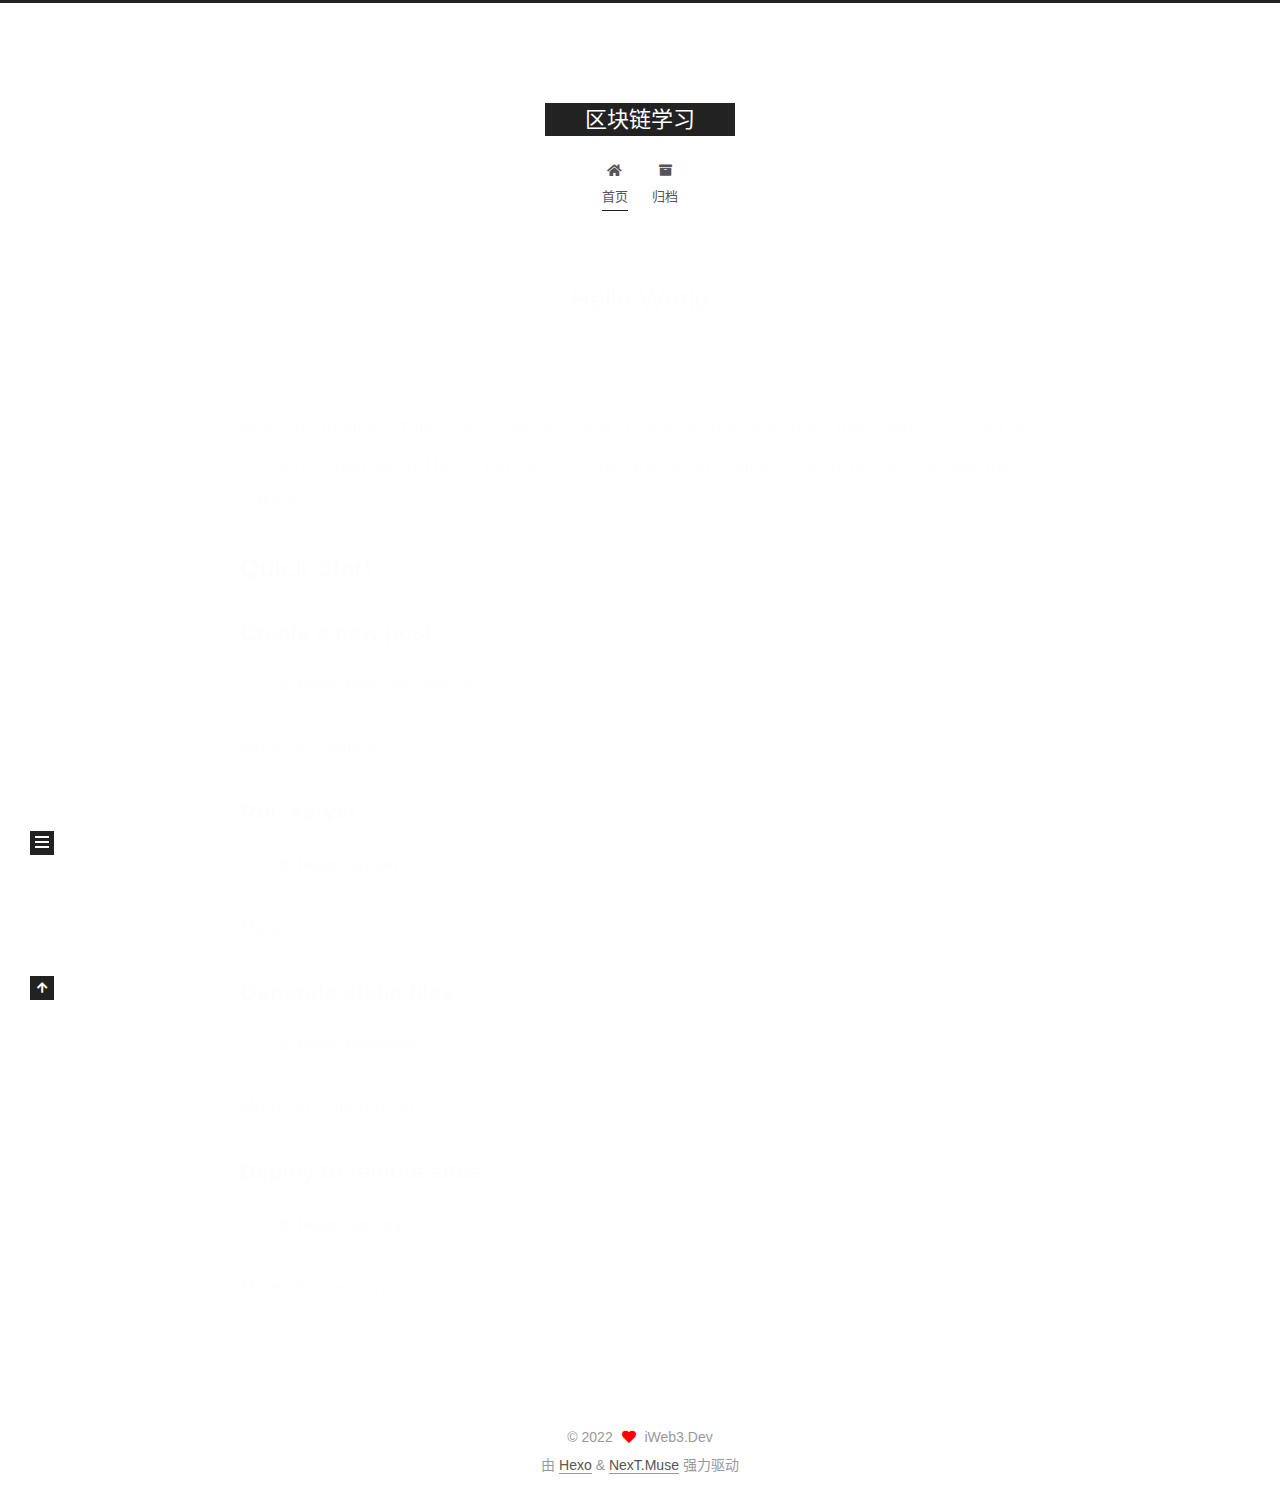
==== index.html @ 8b1782b7 "Site updated: 2022-10-18 23:05:39" ====
<!DOCTYPE html>
<html lang="zh-CN">
<head>
  <meta charset="UTF-8">
<meta name="viewport" content="width=device-width, initial-scale=1, maximum-scale=2">
<meta name="theme-color" content="#222">
<meta name="generator" content="Hexo 6.3.0">
  <link rel="apple-touch-icon" sizes="180x180" href="/images/apple-touch-icon-next.png">
  <link rel="icon" type="image/png" sizes="32x32" href="/images/favicon-32x32-next.png">
  <link rel="icon" type="image/png" sizes="16x16" href="/images/favicon-16x16-next.png">
  <link rel="mask-icon" href="/images/logo.svg" color="#222">

<link rel="stylesheet" href="/css/main.css">


<link rel="stylesheet" href="/lib/font-awesome/css/all.min.css">

<script id="hexo-configurations">
    var NexT = window.NexT || {};
    var CONFIG = {"hostname":"icoinguide.github.io","root":"/","scheme":"Muse","version":"7.8.0","exturl":false,"sidebar":{"position":"left","display":"post","padding":18,"offset":12,"onmobile":false},"copycode":{"enable":false,"show_result":false,"style":null},"back2top":{"enable":true,"sidebar":false,"scrollpercent":false},"bookmark":{"enable":false,"color":"#222","save":"auto"},"fancybox":false,"mediumzoom":false,"lazyload":false,"pangu":false,"comments":{"style":"tabs","active":null,"storage":true,"lazyload":false,"nav":null},"algolia":{"hits":{"per_page":10},"labels":{"input_placeholder":"Search for Posts","hits_empty":"We didn't find any results for the search: ${query}","hits_stats":"${hits} results found in ${time} ms"}},"localsearch":{"enable":false,"trigger":"auto","top_n_per_article":1,"unescape":false,"preload":false},"motion":{"enable":true,"async":false,"transition":{"post_block":"fadeIn","post_header":"slideDownIn","post_body":"slideDownIn","coll_header":"slideLeftIn","sidebar":"slideUpIn"}}};
  </script>

  <meta name="description" content="blockchain tutorial">
<meta property="og:type" content="website">
<meta property="og:title" content="区块链学习">
<meta property="og:url" content="hhttps://icoinguide.github.io/index.html">
<meta property="og:site_name" content="区块链学习">
<meta property="og:description" content="blockchain tutorial">
<meta property="og:locale" content="zh_CN">
<meta property="article:author" content="iWeb3.Dev">
<meta name="twitter:card" content="summary">

<link rel="canonical" href="hhttps://icoinguide.github.io/">


<script id="page-configurations">
  // https://hexo.io/docs/variables.html
  CONFIG.page = {
    sidebar: "",
    isHome : true,
    isPost : false,
    lang   : 'zh-CN'
  };
</script>

  <title>区块链学习</title>
  






  <noscript>
  <style>
  .use-motion .brand,
  .use-motion .menu-item,
  .sidebar-inner,
  .use-motion .post-block,
  .use-motion .pagination,
  .use-motion .comments,
  .use-motion .post-header,
  .use-motion .post-body,
  .use-motion .collection-header { opacity: initial; }

  .use-motion .site-title,
  .use-motion .site-subtitle {
    opacity: initial;
    top: initial;
  }

  .use-motion .logo-line-before i { left: initial; }
  .use-motion .logo-line-after i { right: initial; }
  </style>
</noscript>

</head>

<body itemscope itemtype="http://schema.org/WebPage">
  <div class="container use-motion">
    <div class="headband"></div>

    <header class="header" itemscope itemtype="http://schema.org/WPHeader">
      <div class="header-inner"><div class="site-brand-container">
  <div class="site-nav-toggle">
    <div class="toggle" aria-label="切换导航栏">
      <span class="toggle-line toggle-line-first"></span>
      <span class="toggle-line toggle-line-middle"></span>
      <span class="toggle-line toggle-line-last"></span>
    </div>
  </div>

  <div class="site-meta">

    <a href="/" class="brand" rel="start">
      <span class="logo-line-before"><i></i></span>
      <h1 class="site-title">区块链学习</h1>
      <span class="logo-line-after"><i></i></span>
    </a>
  </div>

  <div class="site-nav-right">
    <div class="toggle popup-trigger">
    </div>
  </div>
</div>




<nav class="site-nav">
  <ul id="menu" class="main-menu menu">
        <li class="menu-item menu-item-home">

    <a href="/" rel="section"><i class="fa fa-home fa-fw"></i>首页</a>

  </li>
        <li class="menu-item menu-item-archives">

    <a href="/archives/" rel="section"><i class="fa fa-archive fa-fw"></i>归档</a>

  </li>
  </ul>
</nav>




</div>
    </header>

    
  <div class="back-to-top">
    <i class="fa fa-arrow-up"></i>
    <span>0%</span>
  </div>


    <main class="main">
      <div class="main-inner">
        <div class="content-wrap">
          

          <div class="content index posts-expand">
            
      
  
  
  <article itemscope itemtype="http://schema.org/Article" class="post-block" lang="zh-CN">
    <link itemprop="mainEntityOfPage" href="hhttps://icoinguide.github.io/2022/10/18/hello-world/">

    <span hidden itemprop="author" itemscope itemtype="http://schema.org/Person">
      <meta itemprop="image" content="/images/avatar.gif">
      <meta itemprop="name" content="iWeb3.Dev">
      <meta itemprop="description" content="blockchain tutorial">
    </span>

    <span hidden itemprop="publisher" itemscope itemtype="http://schema.org/Organization">
      <meta itemprop="name" content="区块链学习">
    </span>
      <header class="post-header">
        <h2 class="post-title" itemprop="name headline">
          
            <a href="/2022/10/18/hello-world/" class="post-title-link" itemprop="url">Hello World</a>
        </h2>

        <div class="post-meta">
            <span class="post-meta-item">
              <span class="post-meta-item-icon">
                <i class="far fa-calendar"></i>
              </span>
              <span class="post-meta-item-text">发表于</span>

              <time title="创建时间：2022-10-18 22:35:55" itemprop="dateCreated datePublished" datetime="2022-10-18T22:35:55+08:00">2022-10-18</time>
            </span>

          

        </div>
      </header>

    
    
    
    <div class="post-body" itemprop="articleBody">

      
          <p>Welcome to <a target="_blank" rel="noopener" href="https://hexo.io/">Hexo</a>! This is your very first post. Check <a target="_blank" rel="noopener" href="https://hexo.io/docs/">documentation</a> for more info. If you get any problems when using Hexo, you can find the answer in <a target="_blank" rel="noopener" href="https://hexo.io/docs/troubleshooting.html">troubleshooting</a> or you can ask me on <a target="_blank" rel="noopener" href="https://github.com/hexojs/hexo/issues">GitHub</a>.</p>
<h2 id="Quick-Start"><a href="#Quick-Start" class="headerlink" title="Quick Start"></a>Quick Start</h2><h3 id="Create-a-new-post"><a href="#Create-a-new-post" class="headerlink" title="Create a new post"></a>Create a new post</h3><figure class="highlight bash"><table><tr><td class="gutter"><pre><span class="line">1</span><br></pre></td><td class="code"><pre><span class="line">$ hexo new <span class="string">&quot;My New Post&quot;</span></span><br></pre></td></tr></table></figure>

<p>More info: <a target="_blank" rel="noopener" href="https://hexo.io/docs/writing.html">Writing</a></p>
<h3 id="Run-server"><a href="#Run-server" class="headerlink" title="Run server"></a>Run server</h3><figure class="highlight bash"><table><tr><td class="gutter"><pre><span class="line">1</span><br></pre></td><td class="code"><pre><span class="line">$ hexo server</span><br></pre></td></tr></table></figure>

<p>More info: <a target="_blank" rel="noopener" href="https://hexo.io/docs/server.html">Server</a></p>
<h3 id="Generate-static-files"><a href="#Generate-static-files" class="headerlink" title="Generate static files"></a>Generate static files</h3><figure class="highlight bash"><table><tr><td class="gutter"><pre><span class="line">1</span><br></pre></td><td class="code"><pre><span class="line">$ hexo generate</span><br></pre></td></tr></table></figure>

<p>More info: <a target="_blank" rel="noopener" href="https://hexo.io/docs/generating.html">Generating</a></p>
<h3 id="Deploy-to-remote-sites"><a href="#Deploy-to-remote-sites" class="headerlink" title="Deploy to remote sites"></a>Deploy to remote sites</h3><figure class="highlight bash"><table><tr><td class="gutter"><pre><span class="line">1</span><br></pre></td><td class="code"><pre><span class="line">$ hexo deploy</span><br></pre></td></tr></table></figure>

<p>More info: <a target="_blank" rel="noopener" href="https://hexo.io/docs/one-command-deployment.html">Deployment</a></p>

      
    </div>

    
    
    
      <footer class="post-footer">
        <div class="post-eof"></div>
      </footer>
  </article>
  
  
  


  



          </div>
          

<script>
  window.addEventListener('tabs:register', () => {
    let { activeClass } = CONFIG.comments;
    if (CONFIG.comments.storage) {
      activeClass = localStorage.getItem('comments_active') || activeClass;
    }
    if (activeClass) {
      let activeTab = document.querySelector(`a[href="#comment-${activeClass}"]`);
      if (activeTab) {
        activeTab.click();
      }
    }
  });
  if (CONFIG.comments.storage) {
    window.addEventListener('tabs:click', event => {
      if (!event.target.matches('.tabs-comment .tab-content .tab-pane')) return;
      let commentClass = event.target.classList[1];
      localStorage.setItem('comments_active', commentClass);
    });
  }
</script>

        </div>
          
  
  <div class="toggle sidebar-toggle">
    <span class="toggle-line toggle-line-first"></span>
    <span class="toggle-line toggle-line-middle"></span>
    <span class="toggle-line toggle-line-last"></span>
  </div>

  <aside class="sidebar">
    <div class="sidebar-inner">

      <ul class="sidebar-nav motion-element">
        <li class="sidebar-nav-toc">
          文章目录
        </li>
        <li class="sidebar-nav-overview">
          站点概览
        </li>
      </ul>

      <!--noindex-->
      <div class="post-toc-wrap sidebar-panel">
      </div>
      <!--/noindex-->

      <div class="site-overview-wrap sidebar-panel">
        <div class="site-author motion-element" itemprop="author" itemscope itemtype="http://schema.org/Person">
  <p class="site-author-name" itemprop="name">iWeb3.Dev</p>
  <div class="site-description" itemprop="description">blockchain tutorial</div>
</div>
<div class="site-state-wrap motion-element">
  <nav class="site-state">
      <div class="site-state-item site-state-posts">
          <a href="/archives/">
        
          <span class="site-state-item-count">1</span>
          <span class="site-state-item-name">日志</span>
        </a>
      </div>
  </nav>
</div>



      </div>

    </div>
  </aside>
  <div id="sidebar-dimmer"></div>


      </div>
    </main>

    <footer class="footer">
      <div class="footer-inner">
        

        

<div class="copyright">
  
  &copy; 
  <span itemprop="copyrightYear">2022</span>
  <span class="with-love">
    <i class="fa fa-heart"></i>
  </span>
  <span class="author" itemprop="copyrightHolder">iWeb3.Dev</span>
</div>
  <div class="powered-by">由 <a href="https://hexo.io/" class="theme-link" rel="noopener" target="_blank">Hexo</a> & <a href="https://muse.theme-next.org/" class="theme-link" rel="noopener" target="_blank">NexT.Muse</a> 强力驱动
  </div>

        








      </div>
    </footer>
  </div>

  
  <script src="/lib/anime.min.js"></script>
  <script src="/lib/velocity/velocity.min.js"></script>
  <script src="/lib/velocity/velocity.ui.min.js"></script>

<script src="/js/utils.js"></script>

<script src="/js/motion.js"></script>


<script src="/js/schemes/muse.js"></script>


<script src="/js/next-boot.js"></script>




  















  

  

</body>
</html>
---- css/main.css ----
:root {
  --body-bg-color: #fff;
  --content-bg-color: #fff;
  --card-bg-color: #f5f5f5;
  --text-color: #555;
  --blockquote-color: #666;
  --link-color: #555;
  --link-hover-color: #222;
  --brand-color: #fff;
  --brand-hover-color: #fff;
  --table-row-odd-bg-color: #f9f9f9;
  --table-row-hover-bg-color: #f5f5f5;
  --menu-item-bg-color: #f5f5f5;
  --btn-default-bg: #222;
  --btn-default-color: #fff;
  --btn-default-border-color: #222;
  --btn-default-hover-bg: #fff;
  --btn-default-hover-color: #222;
  --btn-default-hover-border-color: #222;
}
html {
  line-height: 1.15; /* 1 */
  -webkit-text-size-adjust: 100%; /* 2 */
}
body {
  margin: 0;
}
main {
  display: block;
}
h1 {
  font-size: 2em;
  margin: 0.67em 0;
}
hr {
  box-sizing: content-box; /* 1 */
  height: 0; /* 1 */
  overflow: visible; /* 2 */
}
pre {
  font-family: monospace, monospace; /* 1 */
  font-size: 1em; /* 2 */
}
a {
  background: transparent;
}
abbr[title] {
  border-bottom: none; /* 1 */
  text-decoration: underline; /* 2 */
  text-decoration: underline dotted; /* 2 */
}
b,
strong {
  font-weight: bolder;
}
code,
kbd,
samp {
  font-family: monospace, monospace; /* 1 */
  font-size: 1em; /* 2 */
}
small {
  font-size: 80%;
}
sub,
sup {
  font-size: 75%;
  line-height: 0;
  position: relative;
  vertical-align: baseline;
}
sub {
  bottom: -0.25em;
}
sup {
  top: -0.5em;
}
img {
  border-style: none;
}
button,
input,
optgroup,
select,
textarea {
  font-family: inherit; /* 1 */
  font-size: 100%; /* 1 */
  line-height: 1.15; /* 1 */
  margin: 0; /* 2 */
}
button,
input {
/* 1 */
  overflow: visible;
}
button,
select {
/* 1 */
  text-transform: none;
}
button,
[type='button'],
[type='reset'],
[type='submit'] {
  -webkit-appearance: button;
}
button::-moz-focus-inner,
[type='button']::-moz-focus-inner,
[type='reset']::-moz-focus-inner,
[type='submit']::-moz-focus-inner {
  border-style: none;
  padding: 0;
}
button:-moz-focusring,
[type='button']:-moz-focusring,
[type='reset']:-moz-focusring,
[type='submit']:-moz-focusring {
  outline: 1px dotted ButtonText;
}
fieldset {
  padding: 0.35em 0.75em 0.625em;
}
legend {
  box-sizing: border-box; /* 1 */
  color: inherit; /* 2 */
  display: table; /* 1 */
  max-width: 100%; /* 1 */
  padding: 0; /* 3 */
  white-space: normal; /* 1 */
}
progress {
  vertical-align: baseline;
}
textarea {
  overflow: auto;
}
[type='checkbox'],
[type='radio'] {
  box-sizing: border-box; /* 1 */
  padding: 0; /* 2 */
}
[type='number']::-webkit-inner-spin-button,
[type='number']::-webkit-outer-spin-button {
  height: auto;
}
[type='search'] {
  outline-offset: -2px; /* 2 */
  -webkit-appearance: textfield; /* 1 */
}
[type='search']::-webkit-search-decoration {
  -webkit-appearance: none;
}
::-webkit-file-upload-button {
  font: inherit; /* 2 */
  -webkit-appearance: button; /* 1 */
}
details {
  display: block;
}
summary {
  display: list-item;
}
template {
  display: none;
}
[hidden] {
  display: none;
}
::selection {
  background: #262a30;
  color: #eee;
}
html,
body {
  height: 100%;
}
body {
  background: var(--body-bg-color);
  color: var(--text-color);
  font-family: 'Lato', "PingFang SC", "Microsoft YaHei", sans-serif;
  font-size: 1em;
  line-height: 2;
}
@media (max-width: 991px) {
  body {
    padding-left: 0 !important;
    padding-right: 0 !important;
  }
}
h1,
h2,
h3,
h4,
h5,
h6 {
  font-family: 'Lato', "PingFang SC", "Microsoft YaHei", sans-serif;
  font-weight: bold;
  line-height: 1.5;
  margin: 20px 0 15px;
}
h1 {
  font-size: 1.5em;
}
h2 {
  font-size: 1.375em;
}
h3 {
  font-size: 1.25em;
}
h4 {
  font-size: 1.125em;
}
h5 {
  font-size: 1em;
}
h6 {
  font-size: 0.875em;
}
p {
  margin: 0 0 20px 0;
}
a,
span.exturl {
  border-bottom: 1px solid #999;
  color: var(--link-color);
  outline: 0;
  text-decoration: none;
  overflow-wrap: break-word;
  word-wrap: break-word;
  cursor: pointer;
}
a:hover,
span.exturl:hover {
  border-bottom-color: var(--link-hover-color);
  color: var(--link-hover-color);
}
iframe,
img,
video {
  display: block;
  margin-left: auto;
  margin-right: auto;
  max-width: 100%;
}
hr {
  background-image: repeating-linear-gradient(-45deg, #ddd, #ddd 4px, transparent 4px, transparent 8px);
  border: 0;
  height: 3px;
  margin: 40px 0;
}
blockquote {
  border-left: 4px solid #ddd;
  color: var(--blockquote-color);
  margin: 0;
  padding: 0 15px;
}
blockquote cite::before {
  content: '-';
  padding: 0 5px;
}
dt {
  font-weight: bold;
}
dd {
  margin: 0;
  padding: 0;
}
kbd {
  background-color: #f5f5f5;
  background-image: linear-gradient(#eee, #fff, #eee);
  border: 1px solid #ccc;
  border-radius: 0.2em;
  box-shadow: 0.1em 0.1em 0.2em rgba(0,0,0,0.1);
  color: #555;
  font-family: inherit;
  padding: 0.1em 0.3em;
  white-space: nowrap;
}
.table-container {
  overflow: auto;
}
table {
  border-collapse: collapse;
  border-spacing: 0;
  font-size: 0.875em;
  margin: 0 0 20px 0;
  width: 100%;
}
tbody tr:nth-of-type(odd) {
  background: var(--table-row-odd-bg-color);
}
tbody tr:hover {
  background: var(--table-row-hover-bg-color);
}
caption,
th,
td {
  font-weight: normal;
  padding: 8px;
  vertical-align: middle;
}
th,
td {
  border: 1px solid #ddd;
  border-bottom: 3px solid #ddd;
}
th {
  font-weight: 700;
  padding-bottom: 10px;
}
td {
  border-bottom-width: 1px;
}
.btn {
  background: var(--btn-default-bg);
  border: 2px solid var(--btn-default-border-color);
  border-radius: 0;
  color: var(--btn-default-color);
  display: inline-block;
  font-size: 0.875em;
  line-height: 2;
  padding: 0 20px;
  text-decoration: none;
  transition-property: background-color;
  transition-delay: 0s;
  transition-duration: 0.2s;
  transition-timing-function: ease-in-out;
}
.btn:hover {
  background: var(--btn-default-hover-bg);
  border-color: var(--btn-default-hover-border-color);
  color: var(--btn-default-hover-color);
}
.btn + .btn {
  margin: 0 0 8px 8px;
}
.btn .fa-fw {
  text-align: left;
  width: 1.285714285714286em;
}
.toggle {
  line-height: 0;
}
.toggle .toggle-line {
  background: #fff;
  display: inline-block;
  height: 2px;
  left: 0;
  position: relative;
  top: 0;
  transition: all 0.4s;
  vertical-align: top;
  width: 100%;
}
.toggle .toggle-line:not(:first-child) {
  margin-top: 3px;
}
.toggle.toggle-arrow .toggle-line-first {
  left: 50%;
  top: 2px;
  transform: rotate(45deg);
  width: 50%;
}
.toggle.toggle-arrow .toggle-line-middle {
  left: 2px;
  width: 90%;
}
.toggle.toggle-arrow .toggle-line-last {
  left: 50%;
  top: -2px;
  transform: rotate(-45deg);
  width: 50%;
}
.toggle.toggle-close .toggle-line-first {
  transform: rotate(-45deg);
  top: 5px;
}
.toggle.toggle-close .toggle-line-middle {
  opacity: 0;
}
.toggle.toggle-close .toggle-line-last {
  transform: rotate(45deg);
  top: -5px;
}
.highlight,
pre {
  background: #f7f7f7;
  color: #4d4d4c;
  line-height: 1.6;
  margin: 0 auto 20px;
}
pre,
code {
  font-family: consolas, Menlo, monospace, "PingFang SC", "Microsoft YaHei";
}
code {
  background: #eee;
  border-radius: 3px;
  color: #555;
  padding: 2px 4px;
  overflow-wrap: break-word;
  word-wrap: break-word;
}
.highlight *::selection {
  background: #d6d6d6;
}
.highlight pre {
  border: 0;
  margin: 0;
  padding: 10px 0;
}
.highlight table {
  border: 0;
  margin: 0;
  width: auto;
}
.highlight td {
  border: 0;
  padding: 0;
}
.highlight figcaption {
  background: #eff2f3;
  color: #4d4d4c;
  display: flex;
  font-size: 0.875em;
  justify-content: space-between;
  line-height: 1.2;
  padding: 0.5em;
}
.highlight figcaption a {
  color: #4d4d4c;
}
.highlight figcaption a:hover {
  border-bottom-color: #4d4d4c;
}
.highlight .gutter {
  -moz-user-select: none;
  -ms-user-select: none;
  -webkit-user-select: none;
  user-select: none;
}
.highlight .gutter pre {
  background: #eff2f3;
  color: #869194;
  padding-left: 10px;
  padding-right: 10px;
  text-align: right;
}
.highlight .code pre {
  background: #f7f7f7;
  padding-left: 10px;
  width: 100%;
}
.gist table {
  width: auto;
}
.gist table td {
  border: 0;
}
pre {
  overflow: auto;
  padding: 10px;
}
pre code {
  background: none;
  color: #4d4d4c;
  font-size: 0.875em;
  padding: 0;
  text-shadow: none;
}
pre .deletion {
  background: #fdd;
}
pre .addition {
  background: #dfd;
}
pre .meta {
  color: #eab700;
  -moz-user-select: none;
  -ms-user-select: none;
  -webkit-user-select: none;
  user-select: none;
}
pre .comment {
  color: #8e908c;
}
pre .variable,
pre .attribute,
pre .tag,
pre .name,
pre .regexp,
pre .ruby .constant,
pre .xml .tag .title,
pre .xml .pi,
pre .xml .doctype,
pre .html .doctype,
pre .css .id,
pre .css .class,
pre .css .pseudo {
  color: #c82829;
}
pre .number,
pre .preprocessor,
pre .built_in,
pre .builtin-name,
pre .literal,
pre .params,
pre .constant,
pre .command {
  color: #f5871f;
}
pre .ruby .class .title,
pre .css .rules .attribute,
pre .string,
pre .symbol,
pre .value,
pre .inheritance,
pre .header,
pre .ruby .symbol,
pre .xml .cdata,
pre .special,
pre .formula {
  color: #718c00;
}
pre .title,
pre .css .hexcolor {
  color: #3e999f;
}
pre .function,
pre .python .decorator,
pre .python .title,
pre .ruby .function .title,
pre .ruby .title .keyword,
pre .perl .sub,
pre .javascript .title,
pre .coffeescript .title {
  color: #4271ae;
}
pre .keyword,
pre .javascript .function {
  color: #8959a8;
}
.blockquote-center {
  border-left: none;
  margin: 40px 0;
  padding: 0;
  position: relative;
  text-align: center;
}
.blockquote-center .fa {
  display: block;
  opacity: 0.6;
  position: absolute;
  width: 100%;
}
.blockquote-center .fa-quote-left {
  border-top: 1px solid #ccc;
  text-align: left;
  top: -20px;
}
.blockquote-center .fa-quote-right {
  border-bottom: 1px solid #ccc;
  text-align: right;
  bottom: -20px;
}
.blockquote-center p,
.blockquote-center div {
  text-align: center;
}
.post-body .group-picture img {
  margin: 0 auto;
  padding: 0 3px;
}
.group-picture-row {
  margin-bottom: 6px;
  overflow: hidden;
}
.group-picture-column {
  float: left;
  margin-bottom: 10px;
}
.post-body .label {
  color: #555;
  display: inline;
  padding: 0 2px;
}
.post-body .label.default {
  background: #f0f0f0;
}
.post-body .label.primary {
  background: #efe6f7;
}
.post-body .label.info {
  background: #e5f2f8;
}
.post-body .label.success {
  background: #e7f4e9;
}
.post-body .label.warning {
  background: #fcf6e1;
}
.post-body .label.danger {
  background: #fae8eb;
}
.post-body .tabs {
  margin-bottom: 20px;
}
.post-body .tabs,
.tabs-comment {
  display: block;
  padding-top: 10px;
  position: relative;
}
.post-body .tabs ul.nav-tabs,
.tabs-comment ul.nav-tabs {
  display: flex;
  flex-wrap: wrap;
  margin: 0;
  margin-bottom: -1px;
  padding: 0;
}
@media (max-width: 413px) {
  .post-body .tabs ul.nav-tabs,
  .tabs-comment ul.nav-tabs {
    display: block;
    margin-bottom: 5px;
  }
}
.post-body .tabs ul.nav-tabs li.tab,
.tabs-comment ul.nav-tabs li.tab {
  border-bottom: 1px solid #ddd;
  border-left: 1px solid transparent;
  border-right: 1px solid transparent;
  border-top: 3px solid transparent;
  flex-grow: 1;
  list-style-type: none;
  border-radius: 0 0 0 0;
}
@media (max-width: 413px) {
  .post-body .tabs ul.nav-tabs li.tab,
  .tabs-comment ul.nav-tabs li.tab {
    border-bottom: 1px solid transparent;
    border-left: 3px solid transparent;
    border-right: 1px solid transparent;
    border-top: 1px solid transparent;
  }
}
@media (max-width: 413px) {
  .post-body .tabs ul.nav-tabs li.tab,
  .tabs-comment ul.nav-tabs li.tab {
    border-radius: 0;
  }
}
.post-body .tabs ul.nav-tabs li.tab a,
.tabs-comment ul.nav-tabs li.tab a {
  border-bottom: initial;
  display: block;
  line-height: 1.8;
  outline: 0;
  padding: 0.25em 0.75em;
  text-align: center;
  transition-delay: 0s;
  transition-duration: 0.2s;
  transition-timing-function: ease-out;
}
.post-body .tabs ul.nav-tabs li.tab a i,
.tabs-comment ul.nav-tabs li.tab a i {
  width: 1.285714285714286em;
}
.post-body .tabs ul.nav-tabs li.tab.active,
.tabs-comment ul.nav-tabs li.tab.active {
  border-bottom: 1px solid transparent;
  border-left: 1px solid #ddd;
  border-right: 1px solid #ddd;
  border-top: 3px solid #fc6423;
}
@media (max-width: 413px) {
  .post-body .tabs ul.nav-tabs li.tab.active,
  .tabs-comment ul.nav-tabs li.tab.active {
    border-bottom: 1px solid #ddd;
    border-left: 3px solid #fc6423;
    border-right: 1px solid #ddd;
    border-top: 1px solid #ddd;
  }
}
.post-body .tabs ul.nav-tabs li.tab.active a,
.tabs-comment ul.nav-tabs li.tab.active a {
  color: var(--link-color);
  cursor: default;
}
.post-body .tabs .tab-content .tab-pane,
.tabs-comment .tab-content .tab-pane {
  border: 1px solid #ddd;
  border-top: 0;
  padding: 20px 20px 0 20px;
  border-radius: 0;
}
.post-body .tabs .tab-content .tab-pane:not(.active),
.tabs-comment .tab-content .tab-pane:not(.active) {
  display: none;
}
.post-body .tabs .tab-content .tab-pane.active,
.tabs-comment .tab-content .tab-pane.active {
  display: block;
}
.post-body .tabs .tab-content .tab-pane.active:nth-of-type(1),
.tabs-comment .tab-content .tab-pane.active:nth-of-type(1) {
  border-radius: 0 0 0 0;
}
@media (max-width: 413px) {
  .post-body .tabs .tab-content .tab-pane.active:nth-of-type(1),
  .tabs-comment .tab-content .tab-pane.active:nth-of-type(1) {
    border-radius: 0;
  }
}
.post-body .note {
  border-radius: 3px;
  margin-bottom: 20px;
  padding: 1em;
  position: relative;
  border: 1px solid #eee;
  border-left-width: 5px;
}
.post-body .note h2,
.post-body .note h3,
.post-body .note h4,
.post-body .note h5,
.post-body .note h6 {
  margin-top: 0;
  border-bottom: initial;
  margin-bottom: 0;
  padding-top: 0;
}
.post-body .note p:first-child,
.post-body .note ul:first-child,
.post-body .note ol:first-child,
.post-body .note table:first-child,
.post-body .note pre:first-child,
.post-body .note blockquote:first-child,
.post-body .note img:first-child {
  margin-top: 0;
}
.post-body .note p:last-child,
.post-body .note ul:last-child,
.post-body .note ol:last-child,
.post-body .note table:last-child,
.post-body .note pre:last-child,
.post-body .note blockquote:last-child,
.post-body .note img:last-child {
  margin-bottom: 0;
}
.post-body .note.default {
  border-left-color: #777;
}
.post-body .note.default h2,
.post-body .note.default h3,
.post-body .note.default h4,
.post-body .note.default h5,
.post-body .note.default h6 {
  color: #777;
}
.post-body .note.primary {
  border-left-color: #6f42c1;
}
.post-body .note.primary h2,
.post-body .note.primary h3,
.post-body .note.primary h4,
.post-body .note.primary h5,
.post-body .note.primary h6 {
  color: #6f42c1;
}
.post-body .note.info {
  border-left-color: #428bca;
}
.post-body .note.info h2,
.post-body .note.info h3,
.post-body .note.info h4,
.post-body .note.info h5,
.post-body .note.info h6 {
  color: #428bca;
}
.post-body .note.success {
  border-left-color: #5cb85c;
}
.post-body .note.success h2,
.post-body .note.success h3,
.post-body .note.success h4,
.post-body .note.success h5,
.post-body .note.success h6 {
  color: #5cb85c;
}
.post-body .note.warning {
  border-left-color: #f0ad4e;
}
.post-body .note.warning h2,
.post-body .note.warning h3,
.post-body .note.warning h4,
.post-body .note.warning h5,
.post-body .note.warning h6 {
  color: #f0ad4e;
}
.post-body .note.danger {
  border-left-color: #d9534f;
}
.post-body .note.danger h2,
.post-body .note.danger h3,
.post-body .note.danger h4,
.post-body .note.danger h5,
.post-body .note.danger h6 {
  color: #d9534f;
}
.pagination .prev,
.pagination .next,
.pagination .page-number,
.pagination .space {
  display: inline-block;
  margin: 0 10px;
  padding: 0 11px;
  position: relative;
  top: -1px;
}
@media (max-width: 767px) {
  .pagination .prev,
  .pagination .next,
  .pagination .page-number,
  .pagination .space {
    margin: 0 5px;
  }
}
.pagination {
  border-top: 1px solid #eee;
  margin: 120px 0 0;
  text-align: center;
}
.pagination .prev,
.pagination .next,
.pagination .page-number {
  border-bottom: 0;
  border-top: 1px solid #eee;
  transition-property: border-color;
  transition-delay: 0s;
  transition-duration: 0.2s;
  transition-timing-function: ease-in-out;
}
.pagination .prev:hover,
.pagination .next:hover,
.pagination .page-number:hover {
  border-top-color: #222;
}
.pagination .space {
  margin: 0;
  padding: 0;
}
.pagination .prev {
  margin-left: 0;
}
.pagination .next {
  margin-right: 0;
}
.pagination .page-number.current {
  background: #ccc;
  border-top-color: #ccc;
  color: #fff;
}
@media (max-width: 767px) {
  .pagination {
    border-top: none;
  }
  .pagination .prev,
  .pagination .next,
  .pagination .page-number {
    border-bottom: 1px solid #eee;
    border-top: 0;
    margin-bottom: 10px;
    padding: 0 10px;
  }
  .pagination .prev:hover,
  .pagination .next:hover,
  .pagination .page-number:hover {
    border-bottom-color: #222;
  }
}
.comments {
  margin-top: 60px;
  overflow: hidden;
}
.comment-button-group {
  display: flex;
  flex-wrap: wrap-reverse;
  justify-content: center;
  margin: 1em 0;
}
.comment-button-group .comment-button {
  margin: 0.1em 0.2em;
}
.comment-button-group .comment-button.active {
  background: var(--btn-default-hover-bg);
  border-color: var(--btn-default-hover-border-color);
  color: var(--btn-default-hover-color);
}
.comment-position {
  display: none;
}
.comment-position.active {
  display: block;
}
.tabs-comment {
  background: var(--content-bg-color);
  margin-top: 4em;
  padding-top: 0;
}
.tabs-comment .comments {
  border: 0;
  box-shadow: none;
  margin-top: 0;
  padding-top: 0;
}
.container {
  min-height: 100%;
  position: relative;
}
.main-inner {
  margin: 0 auto;
  width: 700px;
}
@media (min-width: 1200px) {
  .main-inner {
    width: 800px;
  }
}
@media (min-width: 1600px) {
  .main-inner {
    width: 900px;
  }
}
@media (max-width: 767px) {
  .content-wrap {
    padding: 0 20px;
  }
}
.header {
  background: transparent;
}
.header-inner {
  margin: 0 auto;
  width: 700px;
}
@media (min-width: 1200px) {
  .header-inner {
    width: 800px;
  }
}
@media (min-width: 1600px) {
  .header-inner {
    width: 900px;
  }
}
.site-brand-container {
  display: flex;
  flex-shrink: 0;
  padding: 0 10px;
}
.headband {
  background: #222;
  height: 3px;
}
.site-meta {
  flex-grow: 1;
  text-align: center;
}
@media (max-width: 767px) {
  .site-meta {
    text-align: center;
  }
}
.brand {
  border-bottom: none;
  color: var(--brand-color);
  display: inline-block;
  line-height: 1.375em;
  padding: 0 40px;
  position: relative;
}
.brand:hover {
  color: var(--brand-hover-color);
}
.site-title {
  font-family: 'Lato', "PingFang SC", "Microsoft YaHei", sans-serif;
  font-size: 1.375em;
  font-weight: normal;
  margin: 0;
}
.site-subtitle {
  color: #999;
  font-size: 0.8125em;
  margin: 10px 0;
}
.use-motion .brand {
  opacity: 0;
}
.use-motion .site-title,
.use-motion .site-subtitle,
.use-motion .custom-logo-image {
  opacity: 0;
  position: relative;
  top: -10px;
}
.site-nav-toggle,
.site-nav-right {
  display: none;
}
@media (max-width: 767px) {
  .site-nav-toggle,
  .site-nav-right {
    display: flex;
    flex-direction: column;
    justify-content: center;
  }
}
.site-nav-toggle .toggle,
.site-nav-right .toggle {
  color: var(--text-color);
  padding: 10px;
  width: 22px;
}
.site-nav-toggle .toggle .toggle-line,
.site-nav-right .toggle .toggle-line {
  background: var(--text-color);
  border-radius: 1px;
}
.site-nav {
  display: block;
}
@media (max-width: 767px) {
  .site-nav {
    clear: both;
    display: none;
  }
}
.site-nav.site-nav-on {
  display: block;
}
.menu {
  margin-top: 20px;
  padding-left: 0;
  text-align: center;
}
.menu-item {
  display: inline-block;
  list-style: none;
  margin: 0 10px;
}
@media (max-width: 767px) {
  .menu-item {
    display: block;
    margin-top: 10px;
  }
  .menu-item.menu-item-search {
    display: none;
  }
}
.menu-item a,
.menu-item span.exturl {
  border-bottom: 0;
  display: block;
  font-size: 0.8125em;
  transition-property: border-color;
  transition-delay: 0s;
  transition-duration: 0.2s;
  transition-timing-function: ease-in-out;
}
@media (hover: none) {
  .menu-item a:hover,
  .menu-item span.exturl:hover {
    border-bottom-color: transparent !important;
  }
}
.menu-item .fa,
.menu-item .fab,
.menu-item .far,
.menu-item .fas {
  margin-right: 8px;
}
.menu-item .badge {
  display: inline-block;
  font-weight: bold;
  line-height: 1;
  margin-left: 0.35em;
  margin-top: 0.35em;
  text-align: center;
  white-space: nowrap;
}
@media (max-width: 767px) {
  .menu-item .badge {
    float: right;
    margin-left: 0;
  }
}
.menu-item-active a,
.menu .menu-item a:hover,
.menu .menu-item span.exturl:hover {
  background: var(--menu-item-bg-color);
}
.use-motion .menu-item {
  opacity: 0;
}
.sidebar {
  background: #222;
  bottom: 0;
  box-shadow: inset 0 2px 6px #000;
  position: fixed;
  top: 0;
}
@media (max-width: 991px) {
  .sidebar {
    display: none;
  }
}
.sidebar-inner {
  color: #999;
  padding: 18px 10px;
  text-align: center;
}
.cc-license {
  margin-top: 10px;
  text-align: center;
}
.cc-license .cc-opacity {
  border-bottom: none;
  opacity: 0.7;
}
.cc-license .cc-opacity:hover {
  opacity: 0.9;
}
.cc-license img {
  display: inline-block;
}
.site-author-image {
  border: 2px solid #333;
  display: block;
  margin: 0 auto;
  max-width: 96px;
  padding: 2px;
}
.site-author-name {
  color: #f5f5f5;
  font-weight: normal;
  margin: 5px 0 0;
  text-align: center;
}
.site-description {
  color: #999;
  font-size: 1em;
  margin-top: 5px;
  text-align: center;
}
.links-of-author {
  margin-top: 15px;
}
.links-of-author a,
.links-of-author span.exturl {
  border-bottom-color: #555;
  display: inline-block;
  font-size: 0.8125em;
  margin-bottom: 10px;
  margin-right: 10px;
  vertical-align: middle;
}
.links-of-author a::before,
.links-of-author span.exturl::before {
  background: #dea781;
  border-radius: 50%;
  content: ' ';
  display: inline-block;
  height: 4px;
  margin-right: 3px;
  vertical-align: middle;
  width: 4px;
}
.sidebar-button {
  margin-top: 15px;
}
.sidebar-button a {
  border: 1px solid #fc6423;
  border-radius: 4px;
  color: #fc6423;
  display: inline-block;
  padding: 0 15px;
}
.sidebar-button a .fa,
.sidebar-button a .fab,
.sidebar-button a .far,
.sidebar-button a .fas {
  margin-right: 5px;
}
.sidebar-button a:hover {
  background: #fc6423;
  border: 1px solid #fc6423;
  color: #fff;
}
.sidebar-button a:hover .fa,
.sidebar-button a:hover .fab,
.sidebar-button a:hover .far,
.sidebar-button a:hover .fas {
  color: #fff;
}
.links-of-blogroll {
  font-size: 0.8125em;
  margin-top: 10px;
}
.links-of-blogroll-title {
  font-size: 0.875em;
  font-weight: 600;
  margin-top: 0;
}
.links-of-blogroll-list {
  list-style: none;
  margin: 0;
  padding: 0;
}
#sidebar-dimmer {
  display: none;
}
@media (max-width: 767px) {
  #sidebar-dimmer {
    background: #000;
    display: block;
    height: 100%;
    left: 100%;
    opacity: 0;
    position: fixed;
    top: 0;
    width: 100%;
    z-index: 1100;
  }
  .sidebar-active + #sidebar-dimmer {
    opacity: 0.7;
    transform: translateX(-100%);
    transition: opacity 0.5s;
  }
}
.sidebar-nav {
  margin: 0;
  padding-bottom: 20px;
  padding-left: 0;
}
.sidebar-nav li {
  border-bottom: 1px solid transparent;
  color: #666;
  cursor: pointer;
  display: inline-block;
  font-size: 0.875em;
}
.sidebar-nav li.sidebar-nav-overview {
  margin-left: 10px;
}
.sidebar-nav li:hover {
  color: #f5f5f5;
}
.sidebar-nav .sidebar-nav-active {
  border-bottom-color: #87daff;
  color: #87daff;
}
.sidebar-nav .sidebar-nav-active:hover {
  color: #87daff;
}
.sidebar-panel {
  display: none;
  overflow-x: hidden;
  overflow-y: auto;
}
.sidebar-panel-active {
  display: block;
}
.sidebar-toggle {
  background: #222;
  bottom: 45px;
  cursor: pointer;
  height: 14px;
  left: 30px;
  padding: 5px;
  position: fixed;
  width: 14px;
  z-index: 1300;
}
@media (max-width: 991px) {
  .sidebar-toggle {
    left: 20px;
    opacity: 0.8;
    display: none;
  }
}
.sidebar-toggle:hover .toggle-line {
  background: #87daff;
}
.post-toc {
  font-size: 0.875em;
}
.post-toc ol {
  list-style: none;
  margin: 0;
  padding: 0 2px 5px 10px;
  text-align: left;
}
.post-toc ol > ol {
  padding-left: 0;
}
.post-toc ol a {
  transition-property: all;
  transition-delay: 0s;
  transition-duration: 0.2s;
  transition-timing-function: ease-in-out;
}
.post-toc .nav-item {
  line-height: 1.8;
  overflow: hidden;
  text-overflow: ellipsis;
  white-space: nowrap;
}
.post-toc .nav .nav-child {
  display: none;
}
.post-toc .nav .active > .nav-child {
  display: block;
}
.post-toc .nav .active-current > .nav-child {
  display: block;
}
.post-toc .nav .active-current > .nav-child > .nav-item {
  display: block;
}
.post-toc .nav .active > a {
  border-bottom-color: #87daff;
  color: #87daff;
}
.post-toc .nav .active-current > a {
  color: #87daff;
}
.post-toc .nav .active-current > a:hover {
  color: #87daff;
}
.site-state {
  display: flex;
  justify-content: center;
  line-height: 1.4;
  margin-top: 10px;
  overflow: hidden;
  text-align: center;
  white-space: nowrap;
}
.site-state-item {
  padding: 0 15px;
}
.site-state-item:not(:first-child) {
  border-left: 1px solid #333;
}
.site-state-item a {
  border-bottom: none;
}
.site-state-item-count {
  display: block;
  font-size: 1.25em;
  font-weight: 600;
  text-align: center;
}
.site-state-item-name {
  color: inherit;
  font-size: 0.875em;
}
.footer {
  color: #999;
  font-size: 0.875em;
  padding: 20px 0;
}
.footer.footer-fixed {
  bottom: 0;
  left: 0;
  position: absolute;
  right: 0;
}
.footer-inner {
  box-sizing: border-box;
  margin: 0 auto;
  text-align: center;
  width: 700px;
}
@media (min-width: 1200px) {
  .footer-inner {
    width: 800px;
  }
}
@media (min-width: 1600px) {
  .footer-inner {
    width: 900px;
  }
}
.languages {
  display: inline-block;
  font-size: 1.125em;
  position: relative;
}
.languages .lang-select-label span {
  margin: 0 0.5em;
}
.languages .lang-select {
  height: 100%;
  left: 0;
  opacity: 0;
  position: absolute;
  top: 0;
  width: 100%;
}
.with-love {
  color: #ff0000;
  display: inline-block;
  margin: 0 5px;
}
.powered-by,
.theme-info {
  display: inline-block;
}
@-moz-keyframes iconAnimate {
  0%, 100% {
    transform: scale(1);
  }
  10%, 30% {
    transform: scale(0.9);
  }
  20%, 40%, 60%, 80% {
    transform: scale(1.1);
  }
  50%, 70% {
    transform: scale(1.1);
  }
}
@-webkit-keyframes iconAnimate {
  0%, 100% {
    transform: scale(1);
  }
  10%, 30% {
    transform: scale(0.9);
  }
  20%, 40%, 60%, 80% {
    transform: scale(1.1);
  }
  50%, 70% {
    transform: scale(1.1);
  }
}
@-o-keyframes iconAnimate {
  0%, 100% {
    transform: scale(1);
  }
  10%, 30% {
    transform: scale(0.9);
  }
  20%, 40%, 60%, 80% {
    transform: scale(1.1);
  }
  50%, 70% {
    transform: scale(1.1);
  }
}
@keyframes iconAnimate {
  0%, 100% {
    transform: scale(1);
  }
  10%, 30% {
    transform: scale(0.9);
  }
  20%, 40%, 60%, 80% {
    transform: scale(1.1);
  }
  50%, 70% {
    transform: scale(1.1);
  }
}
.back-to-top {
  font-size: 12px;
  text-align: center;
  transition-delay: 0s;
  transition-duration: 0.2s;
  transition-timing-function: ease-in-out;
}
.back-to-top {
  background: #222;
  bottom: -100px;
  box-sizing: border-box;
  color: #fff;
  cursor: pointer;
  left: 30px;
  opacity: 1;
  padding: 0 6px;
  position: fixed;
  transition-property: bottom;
  z-index: 1300;
  width: 24px;
}
.back-to-top span {
  display: none;
}
.back-to-top:hover {
  color: #87daff;
}
.back-to-top.back-to-top-on {
  bottom: 19px;
}
@media (max-width: 991px) {
  .back-to-top {
    left: 20px;
    opacity: 0.8;
  }
}
.post-body {
  font-family: 'Lato', "PingFang SC", "Microsoft YaHei", sans-serif;
  overflow-wrap: break-word;
  word-wrap: break-word;
}
@media (min-width: 1200px) {
  .post-body {
    font-size: 1.125em;
  }
}
.post-body .exturl .fa {
  font-size: 0.875em;
  margin-left: 4px;
}
.post-body .image-caption,
.post-body .figure .caption {
  color: #999;
  font-size: 0.875em;
  font-weight: bold;
  line-height: 1;
  margin: -20px auto 15px;
  text-align: center;
}
.post-sticky-flag {
  display: inline-block;
  transform: rotate(30deg);
}
.post-button {
  margin-top: 40px;
  text-align: center;
}
.use-motion .post-block,
.use-motion .pagination,
.use-motion .comments {
  opacity: 0;
}
.use-motion .post-header {
  opacity: 0;
}
.use-motion .post-body {
  opacity: 0;
}
.use-motion .collection-header {
  opacity: 0;
}
.posts-collapse {
  margin-left: 35px;
  position: relative;
}
@media (max-width: 767px) {
  .posts-collapse {
    margin-left: 0px;
    margin-right: 0px;
  }
}
.posts-collapse .collection-title {
  font-size: 1.125em;
  position: relative;
}
.posts-collapse .collection-title::before {
  background: #999;
  border: 1px solid #fff;
  border-radius: 50%;
  content: ' ';
  height: 10px;
  left: 0;
  margin-left: -6px;
  margin-top: -4px;
  position: absolute;
  top: 50%;
  width: 10px;
}
.posts-collapse .collection-year {
  font-size: 1.5em;
  font-weight: bold;
  margin: 60px 0;
  position: relative;
}
.posts-collapse .collection-year::before {
  background: #bbb;
  border-radius: 50%;
  content: ' ';
  height: 8px;
  left: 0;
  margin-left: -4px;
  margin-top: -4px;
  position: absolute;
  top: 50%;
  width: 8px;
}
.posts-collapse .collection-header {
  display: block;
  margin: 0 0 0 20px;
}
.posts-collapse .collection-header small {
  color: #bbb;
  margin-left: 5px;
}
.posts-collapse .post-header {
  border-bottom: 1px dashed #ccc;
  margin: 30px 0;
  padding-left: 15px;
  position: relative;
  transition-property: border;
  transition-delay: 0s;
  transition-duration: 0.2s;
  transition-timing-function: ease-in-out;
}
.posts-collapse .post-header::before {
  background: #bbb;
  border: 1px solid #fff;
  border-radius: 50%;
  content: ' ';
  height: 6px;
  left: 0;
  margin-left: -4px;
  position: absolute;
  top: 0.75em;
  transition-property: background;
  width: 6px;
  transition-delay: 0s;
  transition-duration: 0.2s;
  transition-timing-function: ease-in-out;
}
.posts-collapse .post-header:hover {
  border-bottom-color: #666;
}
.posts-collapse .post-header:hover::before {
  background: #222;
}
.posts-collapse .post-meta {
  display: inline;
  font-size: 0.75em;
  margin-right: 10px;
}
.posts-collapse .post-title {
  display: inline;
}
.posts-collapse .post-title a,
.posts-collapse .post-title span.exturl {
  border-bottom: none;
  color: var(--link-color);
}
.posts-collapse .post-title .fa-external-link-alt {
  font-size: 0.875em;
  margin-left: 5px;
}
.posts-collapse::before {
  background: #f5f5f5;
  content: ' ';
  height: 100%;
  left: 0;
  margin-left: -2px;
  position: absolute;
  top: 1.25em;
  width: 4px;
}
.post-eof {
  background: #ccc;
  height: 1px;
  margin: 80px auto 60px;
  text-align: center;
  width: 8%;
}
.post-block:last-of-type .post-eof {
  display: none;
}
.content {
  padding-top: 40px;
}
@media (min-width: 992px) {
  .post-body {
    text-align: justify;
  }
}
@media (max-width: 991px) {
  .post-body {
    text-align: justify;
  }
}
.post-body h1,
.post-body h2,
.post-body h3,
.post-body h4,
.post-body h5,
.post-body h6 {
  padding-top: 10px;
}
.post-body h1 .header-anchor,
.post-body h2 .header-anchor,
.post-body h3 .header-anchor,
.post-body h4 .header-anchor,
.post-body h5 .header-anchor,
.post-body h6 .header-anchor {
  border-bottom-style: none;
  color: #ccc;
  float: right;
  margin-left: 10px;
  visibility: hidden;
}
.post-body h1 .header-anchor:hover,
.post-body h2 .header-anchor:hover,
.post-body h3 .header-anchor:hover,
.post-body h4 .header-anchor:hover,
.post-body h5 .header-anchor:hover,
.post-body h6 .header-anchor:hover {
  color: inherit;
}
.post-body h1:hover .header-anchor,
.post-body h2:hover .header-anchor,
.post-body h3:hover .header-anchor,
.post-body h4:hover .header-anchor,
.post-body h5:hover .header-anchor,
.post-body h6:hover .header-anchor {
  visibility: visible;
}
.post-body iframe,
.post-body img,
.post-body video {
  margin-bottom: 20px;
}
.post-body .video-container {
  height: 0;
  margin-bottom: 20px;
  overflow: hidden;
  padding-top: 75%;
  position: relative;
  width: 100%;
}
.post-body .video-container iframe,
.post-body .video-container object,
.post-body .video-container embed {
  height: 100%;
  left: 0;
  margin: 0;
  position: absolute;
  top: 0;
  width: 100%;
}
.post-gallery {
  align-items: center;
  display: grid;
  grid-gap: 10px;
  grid-template-columns: 1fr 1fr 1fr;
  margin-bottom: 20px;
}
@media (max-width: 767px) {
  .post-gallery {
    grid-template-columns: 1fr 1fr;
  }
}
.post-gallery a {
  border: 0;
}
.post-gallery img {
  margin: 0;
}
.posts-expand .post-header {
  font-size: 1.125em;
}
.posts-expand .post-title {
  font-size: 1.5em;
  font-weight: normal;
  margin: initial;
  text-align: center;
  overflow-wrap: break-word;
  word-wrap: break-word;
}
.posts-expand .post-title-link {
  border-bottom: none;
  color: var(--link-color);
  display: inline-block;
  position: relative;
  vertical-align: top;
}
.posts-expand .post-title-link::before {
  background: var(--link-color);
  bottom: 0;
  content: '';
  height: 2px;
  left: 0;
  position: absolute;
  transform: scaleX(0);
  visibility: hidden;
  width: 100%;
  transition-delay: 0s;
  transition-duration: 0.2s;
  transition-timing-function: ease-in-out;
}
.posts-expand .post-title-link:hover::before {
  transform: scaleX(1);
  visibility: visible;
}
.posts-expand .post-title-link .fa-external-link-alt {
  font-size: 0.875em;
  margin-left: 5px;
}
.posts-expand .post-meta {
  color: #999;
  font-family: 'Lato', "PingFang SC", "Microsoft YaHei", sans-serif;
  font-size: 0.75em;
  margin: 3px 0 60px 0;
  text-align: center;
}
.posts-expand .post-meta .post-description {
  font-size: 0.875em;
  margin-top: 2px;
}
.posts-expand .post-meta time {
  border-bottom: 1px dashed #999;
  cursor: pointer;
}
.post-meta .post-meta-item + .post-meta-item::before {
  content: '|';
  margin: 0 0.5em;
}
.post-meta-divider {
  margin: 0 0.5em;
}
.post-meta-item-icon {
  margin-right: 3px;
}
@media (max-width: 991px) {
  .post-meta-item-icon {
    display: inline-block;
  }
}
@media (max-width: 991px) {
  .post-meta-item-text {
    display: none;
  }
}
.post-nav {
  border-top: 1px solid #eee;
  display: flex;
  justify-content: space-between;
  margin-top: 15px;
  padding: 10px 5px 0;
}
.post-nav-item {
  flex: 1;
}
.post-nav-item a {
  border-bottom: none;
  display: block;
  font-size: 0.875em;
  line-height: 1.6;
  position: relative;
}
.post-nav-item a:active {
  top: 2px;
}
.post-nav-item .fa {
  font-size: 0.75em;
}
.post-nav-item:first-child {
  margin-right: 15px;
}
.post-nav-item:first-child .fa {
  margin-right: 5px;
}
.post-nav-item:last-child {
  margin-left: 15px;
  text-align: right;
}
.post-nav-item:last-child .fa {
  margin-left: 5px;
}
.rtl.post-body p,
.rtl.post-body a,
.rtl.post-body h1,
.rtl.post-body h2,
.rtl.post-body h3,
.rtl.post-body h4,
.rtl.post-body h5,
.rtl.post-body h6,
.rtl.post-body li,
.rtl.post-body ul,
.rtl.post-body ol {
  direction: rtl;
  font-family: UKIJ Ekran;
}
.rtl.post-title {
  font-family: UKIJ Ekran;
}
.post-tags {
  margin-top: 40px;
  text-align: center;
}
.post-tags a {
  display: inline-block;
  font-size: 0.8125em;
}
.post-tags a:not(:last-child) {
  margin-right: 10px;
}
.post-widgets {
  border-top: 1px solid #eee;
  margin-top: 15px;
  text-align: center;
}
.wp_rating {
  height: 20px;
  line-height: 20px;
  margin-top: 10px;
  padding-top: 6px;
  text-align: center;
}
.social-like {
  display: flex;
  font-size: 0.875em;
  justify-content: center;
  text-align: center;
}
.reward-container {
  margin: 20px auto;
  padding: 10px 0;
  text-align: center;
  width: 90%;
}
.reward-container button {
  background: transparent;
  border: 1px solid #fc6423;
  border-radius: 0;
  color: #fc6423;
  cursor: pointer;
  line-height: 2;
  outline: 0;
  padding: 0 15px;
  vertical-align: text-top;
}
.reward-container button:hover {
  background: #fc6423;
  border: 1px solid transparent;
  color: #fa9366;
}
#qr {
  padding-top: 20px;
}
#qr a {
  border: 0;
}
#qr img {
  display: inline-block;
  margin: 0.8em 2em 0 2em;
  max-width: 100%;
  width: 180px;
}
#qr p {
  text-align: center;
}
.category-all-page .category-all-title {
  text-align: center;
}
.category-all-page .category-all {
  margin-top: 20px;
}
.category-all-page .category-list {
  list-style: none;
  margin: 0;
  padding: 0;
}
.category-all-page .category-list-item {
  margin: 5px 10px;
}
.category-all-page .category-list-count {
  color: #bbb;
}
.category-all-page .category-list-count::before {
  content: ' (';
  display: inline;
}
.category-all-page .category-list-count::after {
  content: ') ';
  display: inline;
}
.category-all-page .category-list-child {
  padding-left: 10px;
}
.event-list {
  padding: 0;
}
.event-list hr {
  background: #222;
  margin: 20px 0 45px 0;
}
.event-list hr::after {
  background: #222;
  color: #fff;
  content: 'NOW';
  display: inline-block;
  font-weight: bold;
  padding: 0 5px;
  text-align: right;
}
.event-list .event {
  background: #222;
  margin: 20px 0;
  min-height: 40px;
  padding: 15px 0 15px 10px;
}
.event-list .event .event-summary {
  color: #fff;
  margin: 0;
  padding-bottom: 3px;
}
.event-list .event .event-summary::before {
  animation: dot-flash 1s alternate infinite ease-in-out;
  color: #fff;
  content: '\f111';
  display: inline-block;
  font-size: 10px;
  margin-right: 25px;
  vertical-align: middle;
  font-family: 'Font Awesome 5 Free';
  font-weight: 900;
}
.event-list .event .event-relative-time {
  color: #bbb;
  display: inline-block;
  font-size: 12px;
  font-weight: normal;
  padding-left: 12px;
}
.event-list .event .event-details {
  color: #fff;
  display: block;
  line-height: 18px;
  margin-left: 56px;
  padding-bottom: 6px;
  padding-top: 3px;
  text-indent: -24px;
}
.event-list .event .event-details::before {
  color: #fff;
  display: inline-block;
  margin-right: 9px;
  text-align: center;
  text-indent: 0;
  width: 14px;
  font-family: 'Font Awesome 5 Free';
  font-weight: 900;
}
.event-list .event .event-details.event-location::before {
  content: '\f041';
}
.event-list .event .event-details.event-duration::before {
  content: '\f017';
}
.event-list .event-past {
  background: #f5f5f5;
}
.event-list .event-past .event-summary,
.event-list .event-past .event-details {
  color: #bbb;
  opacity: 0.9;
}
.event-list .event-past .event-summary::before,
.event-list .event-past .event-details::before {
  animation: none;
  color: #bbb;
}
@-moz-keyframes dot-flash {
  from {
    opacity: 1;
    transform: scale(1);
  }
  to {
    opacity: 0;
    transform: scale(0.8);
  }
}
@-webkit-keyframes dot-flash {
  from {
    opacity: 1;
    transform: scale(1);
  }
  to {
    opacity: 0;
    transform: scale(0.8);
  }
}
@-o-keyframes dot-flash {
  from {
    opacity: 1;
    transform: scale(1);
  }
  to {
    opacity: 0;
    transform: scale(0.8);
  }
}
@keyframes dot-flash {
  from {
    opacity: 1;
    transform: scale(1);
  }
  to {
    opacity: 0;
    transform: scale(0.8);
  }
}
ul.breadcrumb {
  font-size: 0.75em;
  list-style: none;
  margin: 1em 0;
  padding: 0 2em;
  text-align: center;
}
ul.breadcrumb li {
  display: inline;
}
ul.breadcrumb li + li::before {
  content: '/\00a0';
  font-weight: normal;
  padding: 0.5em;
}
ul.breadcrumb li + li:last-child {
  font-weight: bold;
}
.tag-cloud {
  text-align: center;
}
.tag-cloud a {
  display: inline-block;
  margin: 10px;
}
.tag-cloud a:hover {
  color: var(--link-hover-color) !important;
}
@media (max-width: 767px) {
  .header-inner,
  .main-inner,
  .footer-inner {
    width: auto;
  }
}
.header-inner {
  padding-top: 100px;
}
@media (max-width: 767px) {
  .header-inner {
    padding-top: 50px;
  }
}
.main-inner {
  padding-bottom: 60px;
}
.content {
  padding-top: 70px;
}
@media (max-width: 767px) {
  .content {
    padding-top: 35px;
  }
}
embed {
  display: block;
  margin: 0 auto 25px auto;
}
.custom-logo .site-meta-headline {
  text-align: center;
}
.custom-logo .site-title {
  color: #222;
  margin: 10px auto 0;
}
.custom-logo .site-title a {
  border: 0;
}
.custom-logo-image {
  background: #fff;
  margin: 0 auto;
  max-width: 150px;
  padding: 5px;
}
.brand {
  background: var(--btn-default-bg);
}
@media (max-width: 767px) {
  .site-nav {
    border-bottom: 1px solid #ddd;
    border-top: 1px solid #ddd;
    left: 0;
    margin: 0;
    padding: 0;
    width: 100%;
  }
}
@media (max-width: 767px) {
  .menu {
    text-align: left;
  }
}
.menu-item-active a,
.menu .menu-item a:hover,
.menu .menu-item span.exturl:hover {
  background: transparent;
  border-bottom: 1px solid var(--link-hover-color) !important;
}
@media (max-width: 767px) {
  .menu-item-active a,
  .menu .menu-item a:hover,
  .menu .menu-item span.exturl:hover {
    border-bottom: 1px dotted #ddd !important;
  }
}
@media (max-width: 767px) {
  .menu .menu-item {
    margin: 0 10px;
  }
}
.menu .menu-item a,
.menu .menu-item span.exturl {
  border-bottom: 1px solid transparent;
}
@media (max-width: 767px) {
  .menu .menu-item a,
  .menu .menu-item span.exturl {
    padding: 5px 10px;
  }
}
@media (min-width: 768px) {
  .menu .menu-item .fa,
  .menu .menu-item .fab,
  .menu .menu-item .far,
  .menu .menu-item .fas {
    display: block;
    line-height: 2;
    margin-right: 0;
    width: 100%;
  }
}
.menu .menu-item .badge {
  background: #eee;
  padding: 1px 4px;
}
.sub-menu {
  margin: 10px 0;
}
.sub-menu .menu-item {
  display: inline-block;
}
.sidebar {
  left: -320px;
}
.sidebar.sidebar-active {
  left: 0;
}
.sidebar {
  width: 320px;
  z-index: 1200;
  transition-delay: 0s;
  transition-duration: 0.2s;
  transition-timing-function: ease-out;
}
.sidebar a,
.sidebar span.exturl {
  border-bottom-color: #555;
  color: #999;
}
.sidebar a:hover,
.sidebar span.exturl:hover {
  border-bottom-color: #eee;
  color: #eee;
}
.links-of-blogroll-item {
  padding: 2px 10px;
}
.links-of-blogroll-item a,
.links-of-blogroll-item span.exturl {
  box-sizing: border-box;
  display: inline-block;
  max-width: 280px;
  overflow: hidden;
  text-overflow: ellipsis;
  white-space: nowrap;
}
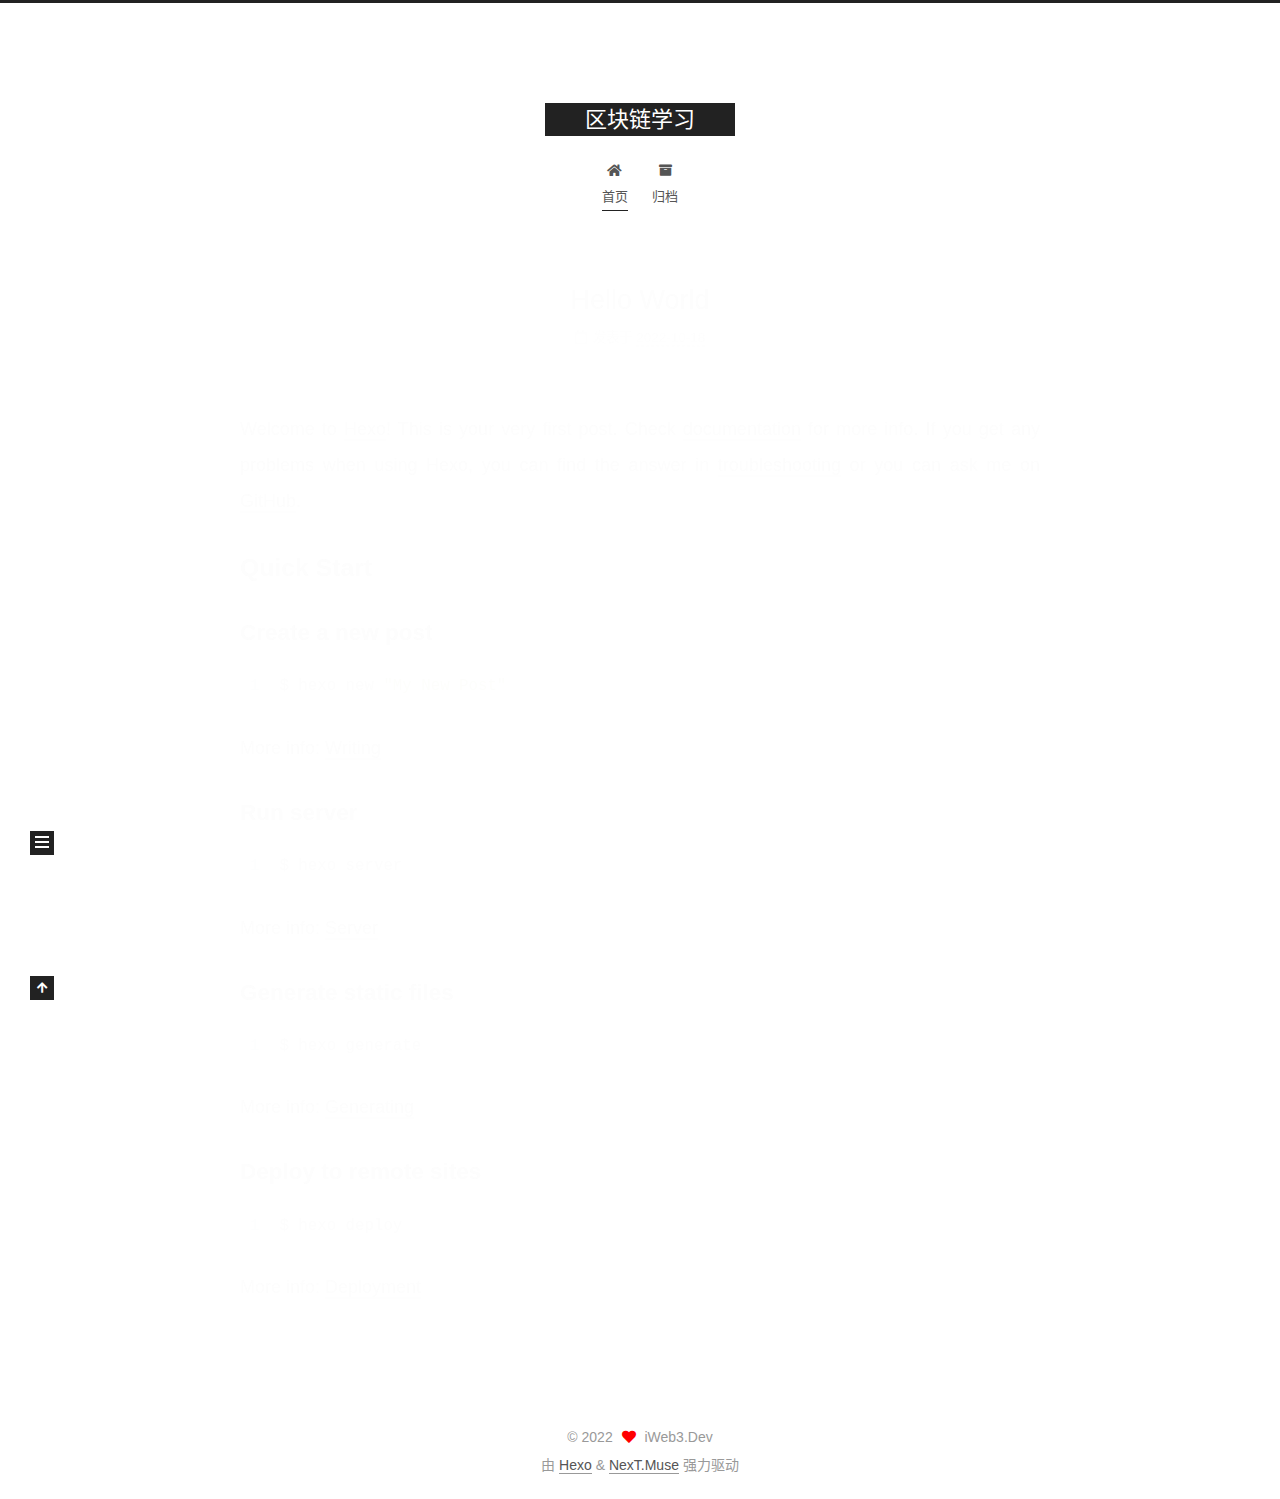
==== commit 3e56915b: "Site updated: 2022-10-18 23:08:41" ====
--- a/index.html
+++ b/index.html
@@ -20,12 +20,12 @@
     var CONFIG = {"hostname":"icoinguide.github.io","root":"/","scheme":"Muse","version":"7.8.0","exturl":false,"sidebar":{"position":"left","display":"post","padding":18,"offset":12,"onmobile":false},"copycode":{"enable":false,"show_result":false,"style":null},"back2top":{"enable":true,"sidebar":false,"scrollpercent":false},"bookmark":{"enable":false,"color":"#222","save":"auto"},"fancybox":false,"mediumzoom":false,"lazyload":false,"pangu":false,"comments":{"style":"tabs","active":null,"storage":true,"lazyload":false,"nav":null},"algolia":{"hits":{"per_page":10},"labels":{"input_placeholder":"Search for Posts","hits_empty":"We didn't find any results for the search: ${query}","hits_stats":"${hits} results found in ${time} ms"}},"localsearch":{"enable":false,"trigger":"auto","top_n_per_article":1,"unescape":false,"preload":false},"motion":{"enable":true,"async":false,"transition":{"post_block":"fadeIn","post_header":"slideDownIn","post_body":"slideDownIn","coll_header":"slideLeftIn","sidebar":"slideUpIn"}}};
   </script>
 
-  <meta name="description" content="blockchain tutorial">
+  <meta name="description" content="区块链学习">
 <meta property="og:type" content="website">
 <meta property="og:title" content="区块链学习">
 <meta property="og:url" content="hhttps://icoinguide.github.io/index.html">
 <meta property="og:site_name" content="区块链学习">
-<meta property="og:description" content="blockchain tutorial">
+<meta property="og:description" content="区块链学习">
 <meta property="og:locale" content="zh_CN">
 <meta property="article:author" content="iWeb3.Dev">
 <meta name="twitter:card" content="summary">
@@ -152,7 +152,7 @@
     <span hidden itemprop="author" itemscope itemtype="http://schema.org/Person">
       <meta itemprop="image" content="/images/avatar.gif">
       <meta itemprop="name" content="iWeb3.Dev">
-      <meta itemprop="description" content="blockchain tutorial">
+      <meta itemprop="description" content="区块链学习">
     </span>
 
     <span hidden itemprop="publisher" itemscope itemtype="http://schema.org/Organization">
@@ -272,7 +272,7 @@
       <div class="site-overview-wrap sidebar-panel">
         <div class="site-author motion-element" itemprop="author" itemscope itemtype="http://schema.org/Person">
   <p class="site-author-name" itemprop="name">iWeb3.Dev</p>
-  <div class="site-description" itemprop="description">blockchain tutorial</div>
+  <div class="site-description" itemprop="description">区块链学习</div>
 </div>
 <div class="site-state-wrap motion-element">
   <nav class="site-state">
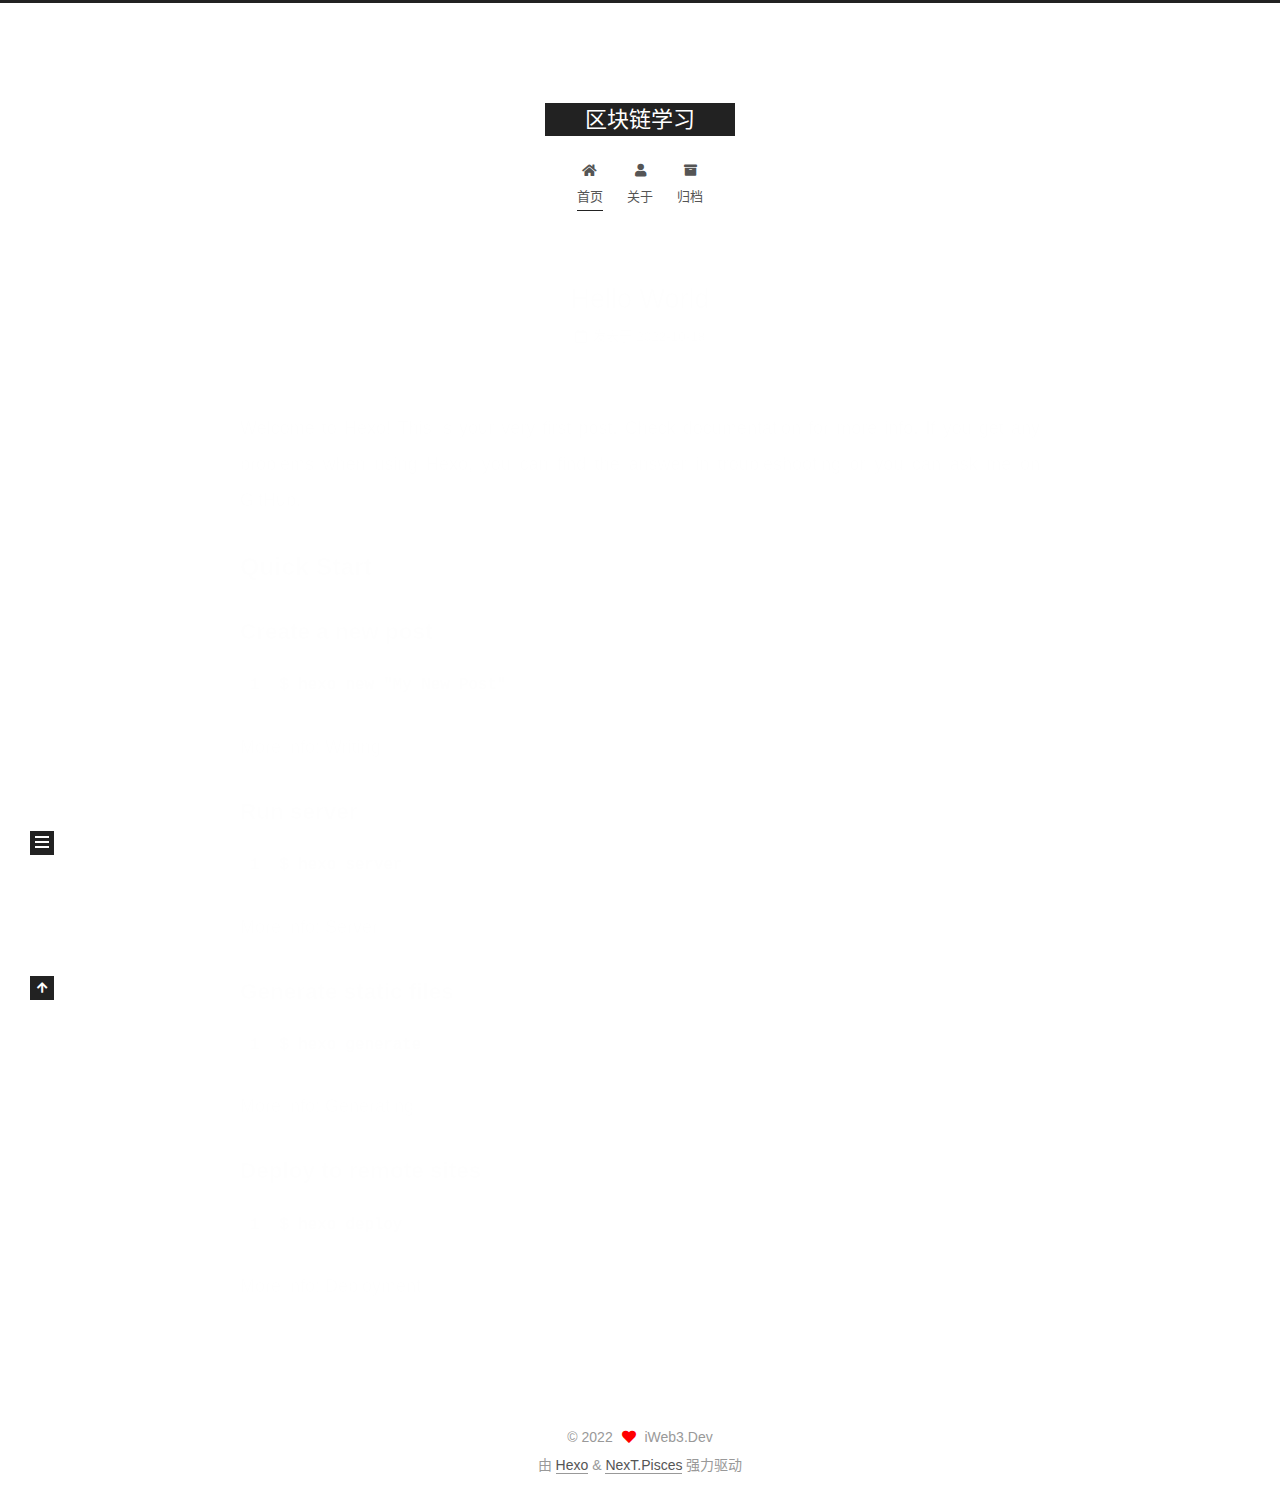
==== commit 43dbe3ad: "Site updated: 2022-10-18 23:44:32" ====
--- a/index.html
+++ b/index.html
@@ -17,7 +17,7 @@
 
 <script id="hexo-configurations">
     var NexT = window.NexT || {};
-    var CONFIG = {"hostname":"icoinguide.github.io","root":"/","scheme":"Muse","version":"7.8.0","exturl":false,"sidebar":{"position":"left","display":"post","padding":18,"offset":12,"onmobile":false},"copycode":{"enable":false,"show_result":false,"style":null},"back2top":{"enable":true,"sidebar":false,"scrollpercent":false},"bookmark":{"enable":false,"color":"#222","save":"auto"},"fancybox":false,"mediumzoom":false,"lazyload":false,"pangu":false,"comments":{"style":"tabs","active":null,"storage":true,"lazyload":false,"nav":null},"algolia":{"hits":{"per_page":10},"labels":{"input_placeholder":"Search for Posts","hits_empty":"We didn't find any results for the search: ${query}","hits_stats":"${hits} results found in ${time} ms"}},"localsearch":{"enable":false,"trigger":"auto","top_n_per_article":1,"unescape":false,"preload":false},"motion":{"enable":true,"async":false,"transition":{"post_block":"fadeIn","post_header":"slideDownIn","post_body":"slideDownIn","coll_header":"slideLeftIn","sidebar":"slideUpIn"}}};
+    var CONFIG = {"hostname":"icoinguide.github.io","root":"/","scheme":"Pisces","version":"7.8.0","exturl":false,"sidebar":{"position":"left","display":"post","padding":18,"offset":12,"onmobile":false},"copycode":{"enable":false,"show_result":false,"style":null},"back2top":{"enable":true,"sidebar":false,"scrollpercent":false},"bookmark":{"enable":false,"color":"#222","save":"auto"},"fancybox":false,"mediumzoom":false,"lazyload":false,"pangu":false,"comments":{"style":"tabs","active":null,"storage":true,"lazyload":false,"nav":null},"algolia":{"hits":{"per_page":10},"labels":{"input_placeholder":"Search for Posts","hits_empty":"We didn't find any results for the search: ${query}","hits_stats":"${hits} results found in ${time} ms"}},"localsearch":{"enable":false,"trigger":"auto","top_n_per_article":1,"unescape":false,"preload":false},"motion":{"enable":true,"async":false,"transition":{"post_block":"fadeIn","post_header":"slideDownIn","post_body":"slideDownIn","coll_header":"slideLeftIn","sidebar":"slideUpIn"}}};
   </script>
 
   <meta name="description" content="区块链学习">
@@ -113,6 +113,11 @@
         <li class="menu-item menu-item-home">
 
     <a href="/" rel="section"><i class="fa fa-home fa-fw"></i>首页</a>
+
+  </li>
+        <li class="menu-item menu-item-about">
+
+    <a href="/about/" rel="section"><i class="fa fa-user fa-fw"></i>关于</a>
 
   </li>
         <li class="menu-item menu-item-archives">
@@ -313,7 +318,7 @@
   </span>
   <span class="author" itemprop="copyrightHolder">iWeb3.Dev</span>
 </div>
-  <div class="powered-by">由 <a href="https://hexo.io/" class="theme-link" rel="noopener" target="_blank">Hexo</a> & <a href="https://muse.theme-next.org/" class="theme-link" rel="noopener" target="_blank">NexT.Muse</a> 强力驱动
+  <div class="powered-by">由 <a href="https://hexo.io/" class="theme-link" rel="noopener" target="_blank">Hexo</a> & <a href="https://pisces.theme-next.org/" class="theme-link" rel="noopener" target="_blank">NexT.Pisces</a> 强力驱动
   </div>
 
         
@@ -339,7 +344,7 @@
 <script src="/js/motion.js"></script>
 
 
-<script src="/js/schemes/muse.js"></script>
+<script src="/js/schemes/pisces.js"></script>
 
 
 <script src="/js/next-boot.js"></script>
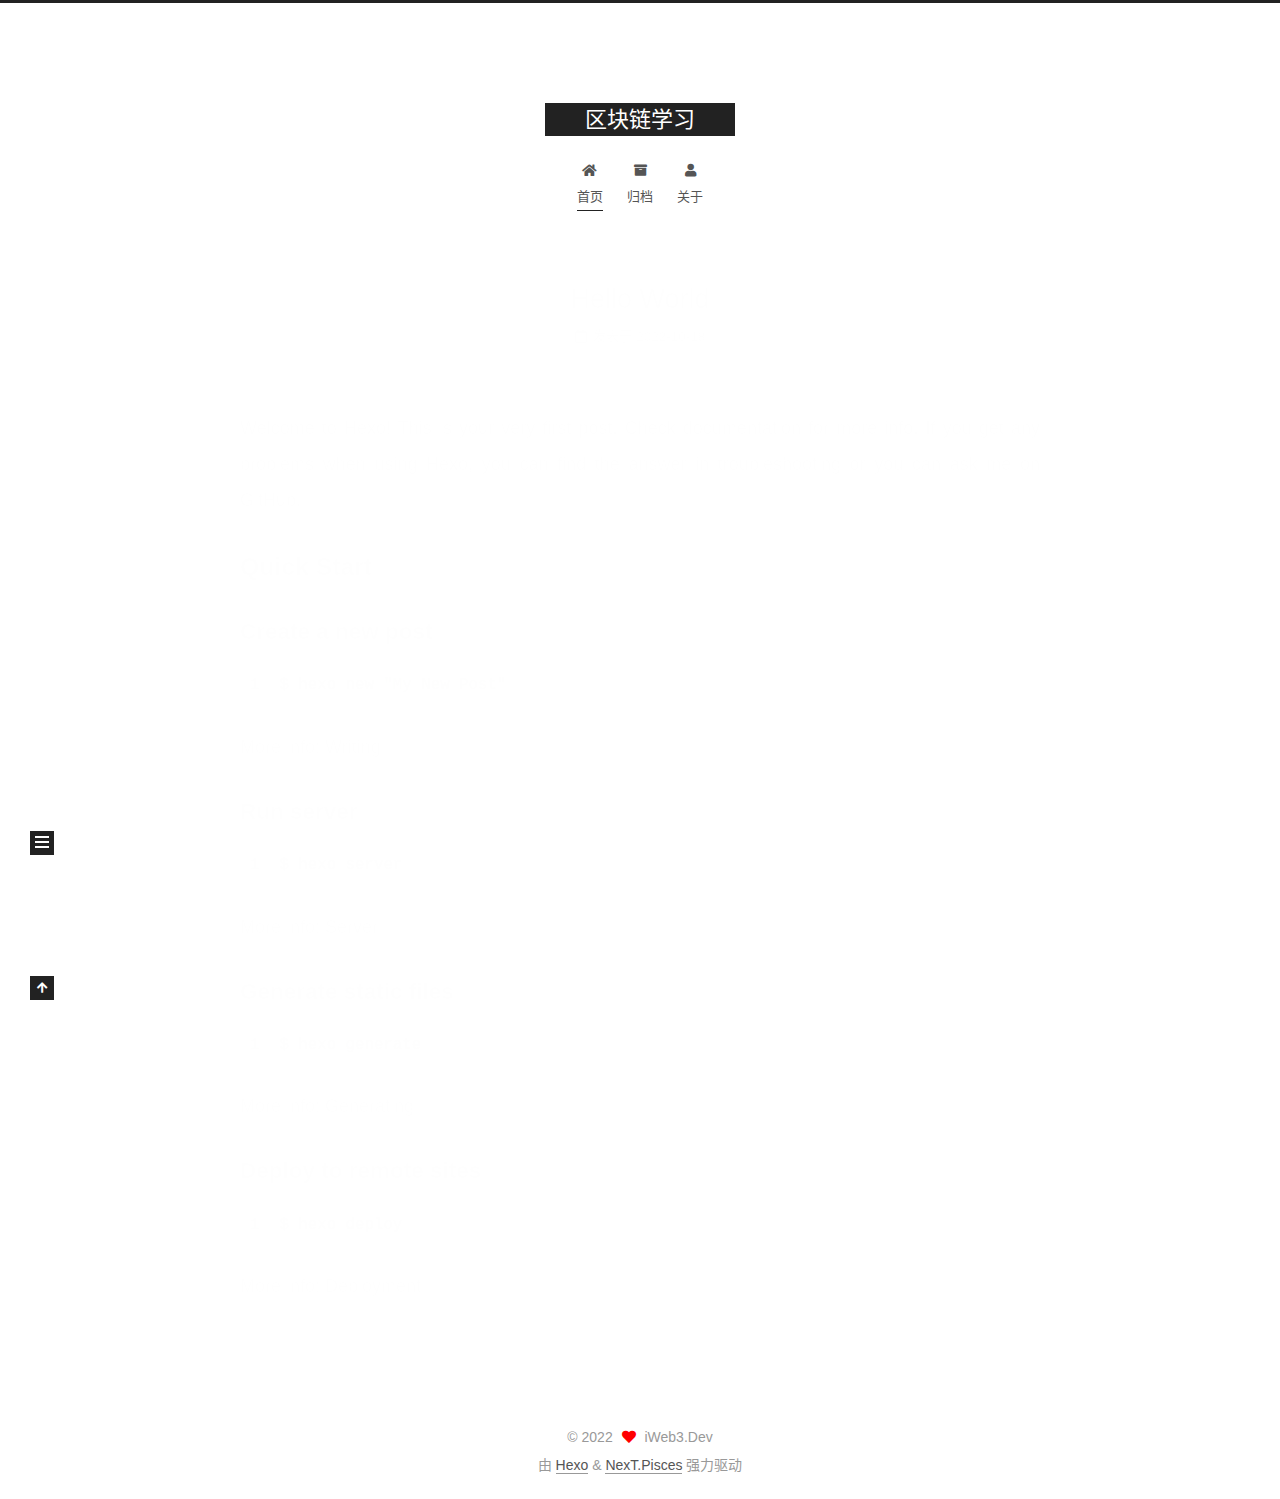
==== commit b22a5a35: "Site updated: 2022-10-18 23:46:21" ====
--- a/index.html
+++ b/index.html
@@ -115,14 +115,14 @@
     <a href="/" rel="section"><i class="fa fa-home fa-fw"></i>首页</a>
 
   </li>
+        <li class="menu-item menu-item-archives">
+
+    <a href="/archives/" rel="section"><i class="fa fa-archive fa-fw"></i>归档</a>
+
+  </li>
         <li class="menu-item menu-item-about">
 
     <a href="/about/" rel="section"><i class="fa fa-user fa-fw"></i>关于</a>
-
-  </li>
-        <li class="menu-item menu-item-archives">
-
-    <a href="/archives/" rel="section"><i class="fa fa-archive fa-fw"></i>归档</a>
 
   </li>
   </ul>
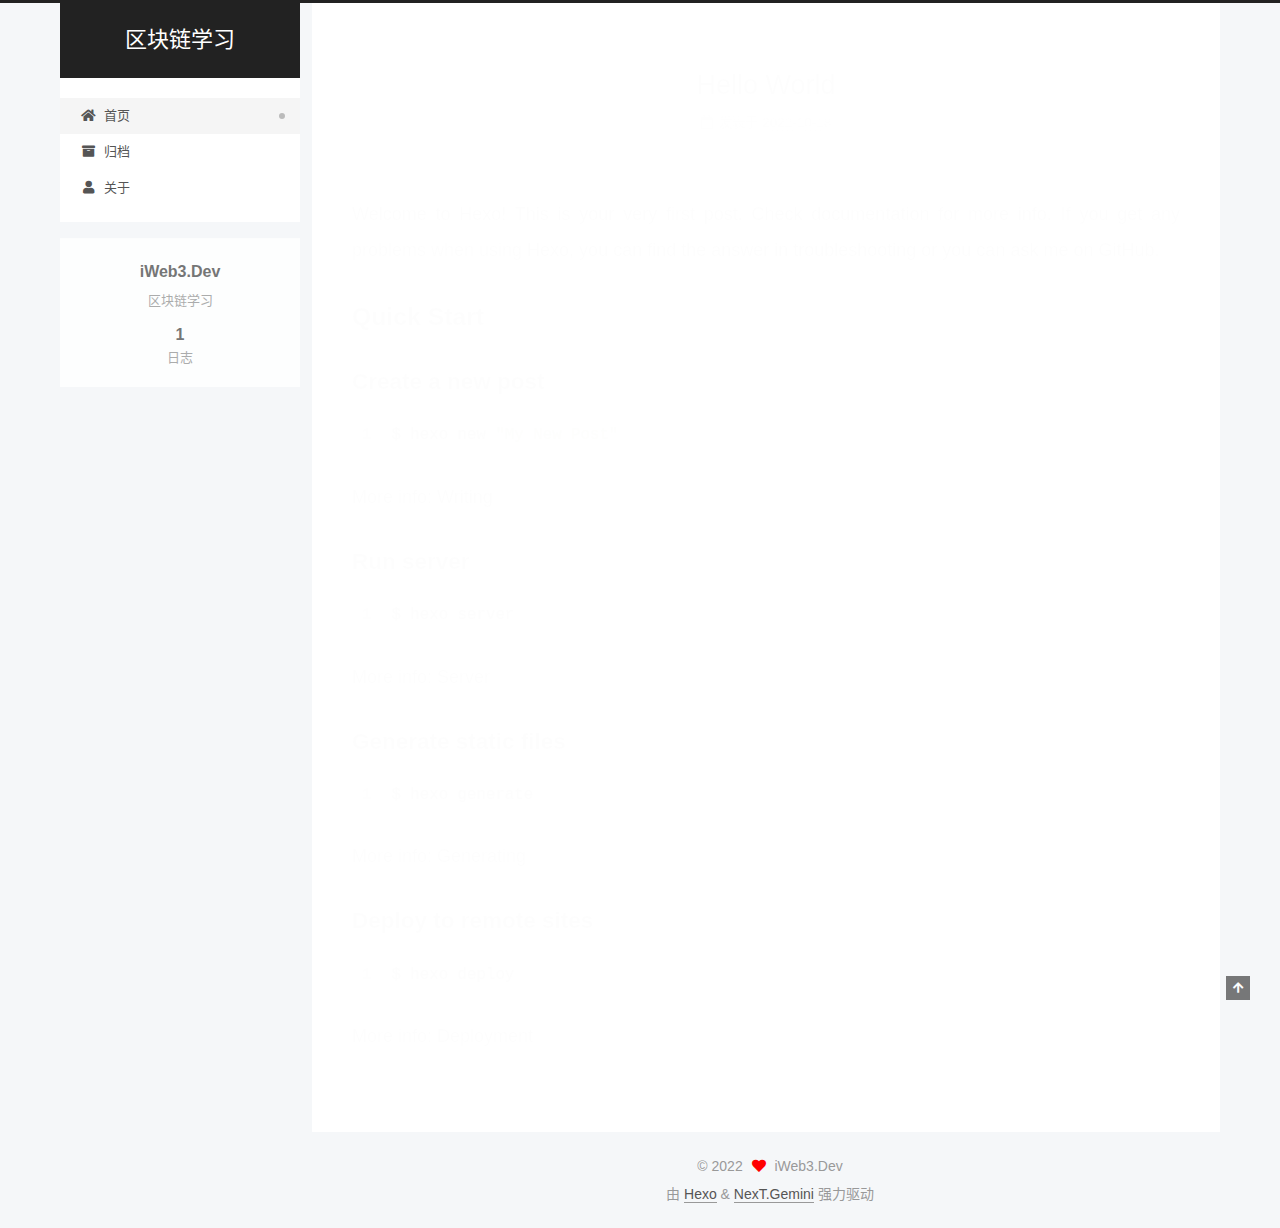
==== commit 35ab926f: "Site updated: 2022-10-18 23:55:55" ====
--- a/index.html
+++ b/index.html
@@ -17,7 +17,7 @@
 
 <script id="hexo-configurations">
     var NexT = window.NexT || {};
-    var CONFIG = {"hostname":"icoinguide.github.io","root":"/","scheme":"Pisces","version":"7.8.0","exturl":false,"sidebar":{"position":"left","display":"post","padding":18,"offset":12,"onmobile":false},"copycode":{"enable":false,"show_result":false,"style":null},"back2top":{"enable":true,"sidebar":false,"scrollpercent":false},"bookmark":{"enable":false,"color":"#222","save":"auto"},"fancybox":false,"mediumzoom":false,"lazyload":false,"pangu":false,"comments":{"style":"tabs","active":null,"storage":true,"lazyload":false,"nav":null},"algolia":{"hits":{"per_page":10},"labels":{"input_placeholder":"Search for Posts","hits_empty":"We didn't find any results for the search: ${query}","hits_stats":"${hits} results found in ${time} ms"}},"localsearch":{"enable":false,"trigger":"auto","top_n_per_article":1,"unescape":false,"preload":false},"motion":{"enable":true,"async":false,"transition":{"post_block":"fadeIn","post_header":"slideDownIn","post_body":"slideDownIn","coll_header":"slideLeftIn","sidebar":"slideUpIn"}}};
+    var CONFIG = {"hostname":"icoinguide.github.io","root":"/","scheme":"Gemini","version":"7.8.0","exturl":false,"sidebar":{"position":"left","display":"post","padding":18,"offset":12,"onmobile":false},"copycode":{"enable":false,"show_result":false,"style":null},"back2top":{"enable":true,"sidebar":false,"scrollpercent":false},"bookmark":{"enable":false,"color":"#222","save":"auto"},"fancybox":false,"mediumzoom":false,"lazyload":false,"pangu":false,"comments":{"style":"tabs","active":null,"storage":true,"lazyload":false,"nav":null},"algolia":{"hits":{"per_page":10},"labels":{"input_placeholder":"Search for Posts","hits_empty":"We didn't find any results for the search: ${query}","hits_stats":"${hits} results found in ${time} ms"}},"localsearch":{"enable":false,"trigger":"auto","top_n_per_article":1,"unescape":false,"preload":false},"motion":{"enable":true,"async":false,"transition":{"post_block":"fadeIn","post_header":"slideDownIn","post_body":"slideDownIn","coll_header":"slideLeftIn","sidebar":"slideUpIn"}}};
   </script>
 
   <meta name="description" content="区块链学习">
@@ -318,7 +318,7 @@
   </span>
   <span class="author" itemprop="copyrightHolder">iWeb3.Dev</span>
 </div>
-  <div class="powered-by">由 <a href="https://hexo.io/" class="theme-link" rel="noopener" target="_blank">Hexo</a> & <a href="https://pisces.theme-next.org/" class="theme-link" rel="noopener" target="_blank">NexT.Pisces</a> 强力驱动
+  <div class="powered-by">由 <a href="https://hexo.io/" class="theme-link" rel="noopener" target="_blank">Hexo</a> & <a href="https://theme-next.org/" class="theme-link" rel="noopener" target="_blank">NexT.Gemini</a> 强力驱动
   </div>
 
         
--- a/css/main.css
+++ b/css/main.css
@@ -1,5 +1,5 @@
 :root {
-  --body-bg-color: #fff;
+  --body-bg-color: #f5f7f9;
   --content-bg-color: #fff;
   --card-bg-color: #f5f5f5;
   --text-color: #555;
@@ -11,11 +11,11 @@
   --table-row-odd-bg-color: #f9f9f9;
   --table-row-hover-bg-color: #f5f5f5;
   --menu-item-bg-color: #f5f5f5;
-  --btn-default-bg: #222;
-  --btn-default-color: #fff;
-  --btn-default-border-color: #222;
-  --btn-default-hover-bg: #fff;
-  --btn-default-hover-color: #222;
+  --btn-default-bg: #fff;
+  --btn-default-color: #555;
+  --btn-default-border-color: #555;
+  --btn-default-hover-bg: #222;
+  --btn-default-hover-color: #fff;
   --btn-default-hover-border-color: #222;
 }
 html {
@@ -314,7 +314,7 @@
 .btn {
   background: var(--btn-default-bg);
   border: 2px solid var(--btn-default-border-color);
-  border-radius: 0;
+  border-radius: 2px;
   color: var(--btn-default-color);
   display: inline-block;
   font-size: 0.875em;
@@ -921,16 +921,16 @@
 }
 .main-inner {
   margin: 0 auto;
-  width: 700px;
+  width: calc(100% - 20px);
 }
 @media (min-width: 1200px) {
   .main-inner {
-    width: 800px;
+    width: 1160px;
   }
 }
 @media (min-width: 1600px) {
   .main-inner {
-    width: 900px;
+    width: 73%;
   }
 }
 @media (max-width: 767px) {
@@ -943,16 +943,16 @@
 }
 .header-inner {
   margin: 0 auto;
-  width: 700px;
+  width: calc(100% - 20px);
 }
 @media (min-width: 1200px) {
   .header-inner {
-    width: 800px;
+    width: 1160px;
   }
 }
 @media (min-width: 1600px) {
   .header-inner {
-    width: 900px;
+    width: 73%;
   }
 }
 .site-brand-container {
@@ -991,7 +991,7 @@
   margin: 0;
 }
 .site-subtitle {
-  color: #999;
+  color: #ddd;
   font-size: 0.8125em;
   margin: 10px 0;
 }
@@ -1136,22 +1136,22 @@
   display: inline-block;
 }
 .site-author-image {
-  border: 2px solid #333;
+  border: 1px solid #eee;
   display: block;
   margin: 0 auto;
-  max-width: 96px;
+  max-width: 120px;
   padding: 2px;
 }
 .site-author-name {
-  color: #f5f5f5;
-  font-weight: normal;
-  margin: 5px 0 0;
+  color: var(--text-color);
+  font-weight: 600;
+  margin: 0;
   text-align: center;
 }
 .site-description {
   color: #999;
-  font-size: 1em;
-  margin-top: 5px;
+  font-size: 0.8125em;
+  margin-top: 0;
   text-align: center;
 }
 .links-of-author {
@@ -1168,7 +1168,7 @@
 }
 .links-of-author a::before,
 .links-of-author span.exturl::before {
-  background: #dea781;
+  background: #db6e36;
   border-radius: 50%;
   content: ' ';
   display: inline-block;
@@ -1246,7 +1246,7 @@
 }
 .sidebar-nav li {
   border-bottom: 1px solid transparent;
-  color: #666;
+  color: var(--text-color);
   cursor: pointer;
   display: inline-block;
   font-size: 0.875em;
@@ -1255,14 +1255,14 @@
   margin-left: 10px;
 }
 .sidebar-nav li:hover {
-  color: #f5f5f5;
+  color: #fc6423;
 }
 .sidebar-nav .sidebar-nav-active {
-  border-bottom-color: #87daff;
-  color: #87daff;
+  border-bottom-color: #fc6423;
+  color: #fc6423;
 }
 .sidebar-nav .sidebar-nav-active:hover {
-  color: #87daff;
+  color: #fc6423;
 }
 .sidebar-panel {
   display: none;
@@ -1291,7 +1291,7 @@
   }
 }
 .sidebar-toggle:hover .toggle-line {
-  background: #87daff;
+  background: #fc6423;
 }
 .post-toc {
   font-size: 0.875em;
@@ -1330,14 +1330,14 @@
   display: block;
 }
 .post-toc .nav .active > a {
-  border-bottom-color: #87daff;
-  color: #87daff;
+  border-bottom-color: #fc6423;
+  color: #fc6423;
 }
 .post-toc .nav .active-current > a {
-  color: #87daff;
+  color: #fc6423;
 }
 .post-toc .nav .active-current > a:hover {
-  color: #87daff;
+  color: #fc6423;
 }
 .site-state {
   display: flex;
@@ -1352,20 +1352,20 @@
   padding: 0 15px;
 }
 .site-state-item:not(:first-child) {
-  border-left: 1px solid #333;
+  border-left: 1px solid #eee;
 }
 .site-state-item a {
   border-bottom: none;
 }
 .site-state-item-count {
   display: block;
-  font-size: 1.25em;
+  font-size: 1em;
   font-weight: 600;
   text-align: center;
 }
 .site-state-item-name {
-  color: inherit;
-  font-size: 0.875em;
+  color: #999;
+  font-size: 0.8125em;
 }
 .footer {
   color: #999;
@@ -1382,16 +1382,16 @@
   box-sizing: border-box;
   margin: 0 auto;
   text-align: center;
-  width: 700px;
+  width: calc(100% - 20px);
 }
 @media (min-width: 1200px) {
   .footer-inner {
-    width: 800px;
+    width: 1160px;
   }
 }
 @media (min-width: 1600px) {
   .footer-inner {
-    width: 900px;
+    width: 73%;
   }
 }
 .languages {
@@ -1489,7 +1489,7 @@
   color: #fff;
   cursor: pointer;
   left: 30px;
-  opacity: 1;
+  opacity: 0.6;
   padding: 0 6px;
   position: fixed;
   transition-property: bottom;
@@ -1500,10 +1500,10 @@
   display: none;
 }
 .back-to-top:hover {
-  color: #87daff;
+  color: #fc6423;
 }
 .back-to-top.back-to-top-on {
-  bottom: 19px;
+  bottom: 30px;
 }
 @media (max-width: 991px) {
   .back-to-top {
@@ -2141,151 +2141,301 @@
 .tag-cloud a:hover {
   color: var(--link-hover-color) !important;
 }
-@media (max-width: 767px) {
-  .header-inner,
-  .main-inner,
+.header {
+  margin: 0 auto;
+  position: relative;
+  width: calc(100% - 20px);
+}
+@media (min-width: 1200px) {
+  .header {
+    width: 1160px;
+  }
+}
+@media (min-width: 1600px) {
+  .header {
+    width: 73%;
+  }
+}
+@media (max-width: 991px) {
+  .header {
+    width: auto;
+  }
+}
+.header-inner {
+  background: var(--content-bg-color);
+  border-radius: initial;
+  box-shadow: initial;
+  overflow: hidden;
+  padding: 0;
+  position: absolute;
+  top: 0;
+  width: 240px;
+}
+@media (min-width: 1200px) {
+  .header-inner {
+    width: 240px;
+  }
+}
+@media (max-width: 991px) {
+  .header-inner {
+    border-radius: initial;
+    position: relative;
+    width: auto;
+  }
+}
+.main-inner {
+  align-items: flex-start;
+  display: flex;
+  justify-content: space-between;
+  flex-direction: row-reverse;
+}
+@media (max-width: 991px) {
+  .main-inner {
+    width: auto;
+  }
+}
+.content-wrap {
+  background: var(--content-bg-color);
+  border-radius: initial;
+  box-shadow: initial;
+  box-sizing: border-box;
+  padding: 40px;
+  width: calc(100% - 252px);
+}
+@media (max-width: 991px) {
+  .content-wrap {
+    border-radius: initial;
+    padding: 20px;
+    width: 100%;
+  }
+}
+.footer-inner {
+  padding-left: 260px;
+}
+.back-to-top {
+  left: auto;
+  right: 30px;
+}
+@media (max-width: 991px) {
+  .back-to-top {
+    right: 20px;
+  }
+}
+@media (max-width: 991px) {
   .footer-inner {
+    padding-left: 0;
+    padding-right: 0;
     width: auto;
   }
 }
-.header-inner {
-  padding-top: 100px;
-}
-@media (max-width: 767px) {
-  .header-inner {
-    padding-top: 50px;
-  }
-}
-.main-inner {
-  padding-bottom: 60px;
-}
-.content {
-  padding-top: 70px;
-}
-@media (max-width: 767px) {
-  .content {
-    padding-top: 35px;
-  }
-}
-embed {
+.site-brand-container {
+  background: #222;
+}
+@media (max-width: 991px) {
+  .site-brand-container {
+    box-shadow: 0 0 16px rgba(0,0,0,0.5);
+  }
+}
+.site-meta {
+  padding: 20px 0;
+}
+.brand {
+  padding: 0;
+}
+.site-subtitle {
+  margin: 10px 10px 0;
+}
+.custom-logo-image {
+  margin-top: 20px;
+}
+@media (max-width: 991px) {
+  .custom-logo-image {
+    display: none;
+  }
+}
+@media (min-width: 768px) and (max-width: 991px) {
+  .site-nav-toggle,
+  .site-nav-right {
+    display: flex;
+    flex-direction: column;
+    justify-content: center;
+  }
+}
+.site-nav-toggle .toggle,
+.site-nav-right .toggle {
+  color: #fff;
+}
+.site-nav-toggle .toggle .toggle-line,
+.site-nav-right .toggle .toggle-line {
+  background: #fff;
+}
+@media (min-width: 768px) and (max-width: 991px) {
+  .site-nav {
+    display: none;
+  }
+}
+.menu .menu-item {
   display: block;
-  margin: 0 auto 25px auto;
-}
-.custom-logo .site-meta-headline {
-  text-align: center;
-}
-.custom-logo .site-title {
-  color: #222;
-  margin: 10px auto 0;
-}
-.custom-logo .site-title a {
-  border: 0;
-}
-.custom-logo-image {
-  background: #fff;
-  margin: 0 auto;
-  max-width: 150px;
-  padding: 5px;
-}
-.brand {
-  background: var(--btn-default-bg);
-}
-@media (max-width: 767px) {
-  .site-nav {
-    border-bottom: 1px solid #ddd;
-    border-top: 1px solid #ddd;
-    left: 0;
-    margin: 0;
-    padding: 0;
-    width: 100%;
-  }
-}
-@media (max-width: 767px) {
-  .menu {
-    text-align: left;
-  }
-}
-.menu-item-active a,
-.menu .menu-item a:hover,
-.menu .menu-item span.exturl:hover {
-  background: transparent;
-  border-bottom: 1px solid var(--link-hover-color) !important;
-}
-@media (max-width: 767px) {
-  .menu-item-active a,
-  .menu .menu-item a:hover,
-  .menu .menu-item span.exturl:hover {
-    border-bottom: 1px dotted #ddd !important;
-  }
-}
-@media (max-width: 767px) {
-  .menu .menu-item {
-    margin: 0 10px;
-  }
+  margin: 0;
 }
 .menu .menu-item a,
 .menu .menu-item span.exturl {
-  border-bottom: 1px solid transparent;
-}
-@media (max-width: 767px) {
-  .menu .menu-item a,
-  .menu .menu-item span.exturl {
-    padding: 5px 10px;
-  }
-}
-@media (min-width: 768px) {
-  .menu .menu-item .fa,
-  .menu .menu-item .fab,
-  .menu .menu-item .far,
-  .menu .menu-item .fas {
-    display: block;
-    line-height: 2;
-    margin-right: 0;
-    width: 100%;
+  padding: 5px 20px;
+  position: relative;
+  text-align: left;
+  transition-property: background-color;
+}
+@media (max-width: 991px) {
+  .menu .menu-item.menu-item-search {
+    display: none;
   }
 }
 .menu .menu-item .badge {
-  background: #eee;
-  padding: 1px 4px;
+  background: #ccc;
+  border-radius: 10px;
+  color: #fff;
+  float: right;
+  padding: 2px 5px;
+  text-shadow: 1px 1px 0 rgba(0,0,0,0.1);
+  vertical-align: middle;
+}
+.main-menu .menu-item-active a::after {
+  background: #bbb;
+  border-radius: 50%;
+  content: ' ';
+  height: 6px;
+  margin-top: -3px;
+  position: absolute;
+  right: 15px;
+  top: 50%;
+  width: 6px;
 }
 .sub-menu {
-  margin: 10px 0;
+  background: var(--content-bg-color);
+  border-bottom: 1px solid #ddd;
+  margin: 0;
+  padding: 6px 0;
 }
 .sub-menu .menu-item {
   display: inline-block;
 }
+.sub-menu .menu-item a,
+.sub-menu .menu-item span.exturl {
+  background: transparent;
+  margin: 5px 10px;
+  padding: initial;
+}
+.sub-menu .menu-item a:hover,
+.sub-menu .menu-item span.exturl:hover {
+  background: transparent;
+  color: #fc6423;
+}
+.sub-menu .menu-item-active a {
+  border-bottom-color: #fc6423;
+  color: #fc6423;
+}
+.sub-menu .menu-item-active a:hover {
+  border-bottom-color: #fc6423;
+}
 .sidebar {
-  left: -320px;
-}
-.sidebar.sidebar-active {
-  left: 0;
-}
-.sidebar {
-  width: 320px;
-  z-index: 1200;
-  transition-delay: 0s;
-  transition-duration: 0.2s;
-  transition-timing-function: ease-out;
-}
-.sidebar a,
-.sidebar span.exturl {
-  border-bottom-color: #555;
-  color: #999;
-}
-.sidebar a:hover,
-.sidebar span.exturl:hover {
-  border-bottom-color: #eee;
-  color: #eee;
-}
-.links-of-blogroll-item {
-  padding: 2px 10px;
-}
-.links-of-blogroll-item a,
-.links-of-blogroll-item span.exturl {
+  background: var(--body-bg-color);
+  box-shadow: none;
+  margin-top: 100%;
+  position: static;
+  width: 240px;
+}
+@media (max-width: 991px) {
+  .sidebar {
+    display: none;
+  }
+}
+.sidebar-toggle {
+  display: none;
+}
+.sidebar-inner {
+  background: var(--content-bg-color);
+  border-radius: initial;
+  box-shadow: initial;
+  box-sizing: border-box;
+  color: var(--text-color);
+  width: 240px;
+  opacity: 0;
+}
+.sidebar-inner.affix {
+  position: fixed;
+  top: 12px;
+}
+.sidebar-inner.affix-bottom {
+  position: absolute;
+}
+.site-state-item {
+  padding: 0 10px;
+}
+.sidebar-button {
+  border-bottom: 1px dotted #ccc;
+  border-top: 1px dotted #ccc;
+  margin-top: 10px;
+  text-align: center;
+}
+.sidebar-button a {
+  border: 0;
+  color: #fc6423;
+  display: block;
+}
+.sidebar-button a:hover {
+  background: none;
+  border: 0;
+  color: #e34603;
+}
+.sidebar-button a:hover .fa,
+.sidebar-button a:hover .fab,
+.sidebar-button a:hover .far,
+.sidebar-button a:hover .fas {
+  color: #e34603;
+}
+.links-of-author {
+  display: flex;
+  flex-wrap: wrap;
+  margin-top: 10px;
+  justify-content: center;
+}
+.links-of-author-item {
+  margin: 5px 0 0;
+  width: 50%;
+}
+.links-of-author-item a,
+.links-of-author-item span.exturl {
   box-sizing: border-box;
   display: inline-block;
-  max-width: 280px;
+  margin-bottom: 0;
+  margin-right: 0;
+  max-width: 216px;
   overflow: hidden;
+  padding: 0 5px;
   text-overflow: ellipsis;
   white-space: nowrap;
 }
+.links-of-author-item a,
+.links-of-author-item span.exturl {
+  border-bottom: none;
+  display: block;
+  text-decoration: none;
+}
+.links-of-author-item a::before,
+.links-of-author-item span.exturl::before {
+  display: none;
+}
+.links-of-author-item a:hover,
+.links-of-author-item span.exturl:hover {
+  background: var(--body-bg-color);
+  border-radius: 4px;
+}
+.links-of-author-item .fa,
+.links-of-author-item .fab,
+.links-of-author-item .far,
+.links-of-author-item .fas {
+  margin-right: 2px;
+}
+.links-of-blogroll-item {
+  padding: 0;
+}
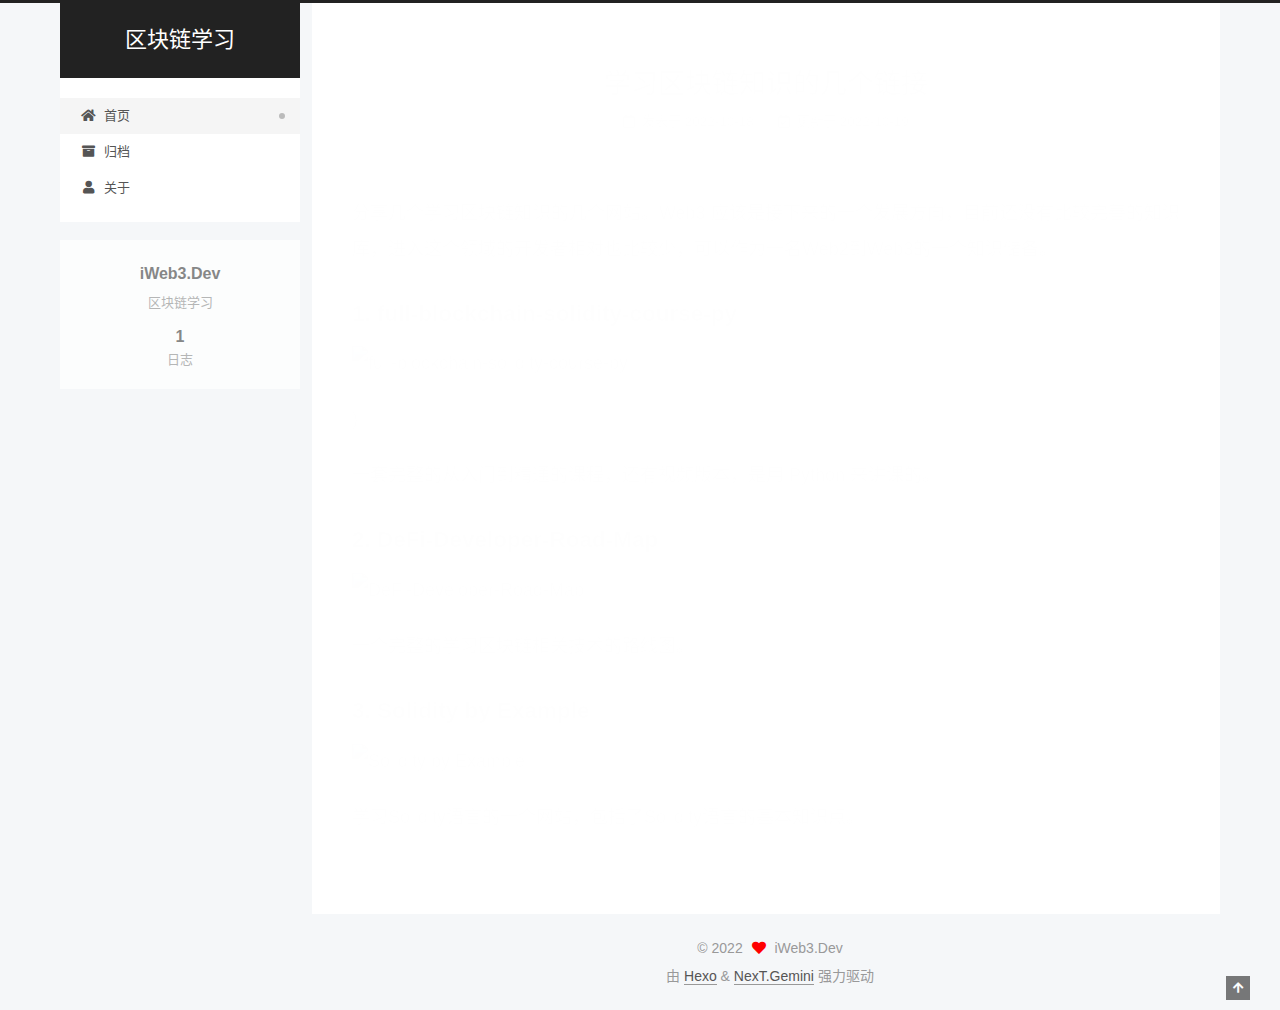
==== commit 553dcc1e: "Site updated: 2022-10-19 20:21:41" ====
--- a/index.html
+++ b/index.html
@@ -152,7 +152,7 @@
   
   
   <article itemscope itemtype="http://schema.org/Article" class="post-block" lang="zh-CN">
-    <link itemprop="mainEntityOfPage" href="hhttps://icoinguide.github.io/2022/10/18/hello-world/">
+    <link itemprop="mainEntityOfPage" href="hhttps://icoinguide.github.io/2022/10/18/学习区块链知识的几个链接/">
 
     <span hidden itemprop="author" itemscope itemtype="http://schema.org/Person">
       <meta itemprop="image" content="/images/avatar.gif">
@@ -166,7 +166,7 @@
       <header class="post-header">
         <h2 class="post-title" itemprop="name headline">
           
-            <a href="/2022/10/18/hello-world/" class="post-title-link" itemprop="url">Hello World</a>
+            <a href="/2022/10/18/%E5%AD%A6%E4%B9%A0%E5%8C%BA%E5%9D%97%E9%93%BE%E7%9F%A5%E8%AF%86%E7%9A%84%E5%87%A0%E4%B8%AA%E9%93%BE%E6%8E%A5/" class="post-title-link" itemprop="url">学习区块链知识的几个链接</a>
         </h2>
 
         <div class="post-meta">
@@ -178,6 +178,13 @@
 
               <time title="创建时间：2022-10-18 22:35:55" itemprop="dateCreated datePublished" datetime="2022-10-18T22:35:55+08:00">2022-10-18</time>
             </span>
+              <span class="post-meta-item">
+                <span class="post-meta-item-icon">
+                  <i class="far fa-calendar-check"></i>
+                </span>
+                <span class="post-meta-item-text">更新于</span>
+                <time title="修改时间：2022-10-19 20:17:23" itemprop="dateModified" datetime="2022-10-19T20:17:23+08:00">2022-10-19</time>
+              </span>
 
           
 
@@ -190,19 +197,13 @@
     <div class="post-body" itemprop="articleBody">
 
       
-          <p>Welcome to <a target="_blank" rel="noopener" href="https://hexo.io/">Hexo</a>! This is your very first post. Check <a target="_blank" rel="noopener" href="https://hexo.io/docs/">documentation</a> for more info. If you get any problems when using Hexo, you can find the answer in <a target="_blank" rel="noopener" href="https://hexo.io/docs/troubleshooting.html">troubleshooting</a> or you can ask me on <a target="_blank" rel="noopener" href="https://github.com/hexojs/hexo/issues">GitHub</a>.</p>
-<h2 id="Quick-Start"><a href="#Quick-Start" class="headerlink" title="Quick Start"></a>Quick Start</h2><h3 id="Create-a-new-post"><a href="#Create-a-new-post" class="headerlink" title="Create a new post"></a>Create a new post</h3><figure class="highlight bash"><table><tr><td class="gutter"><pre><span class="line">1</span><br></pre></td><td class="code"><pre><span class="line">$ hexo new <span class="string">&quot;My New Post&quot;</span></span><br></pre></td></tr></table></figure>
-
-<p>More info: <a target="_blank" rel="noopener" href="https://hexo.io/docs/writing.html">Writing</a></p>
-<h3 id="Run-server"><a href="#Run-server" class="headerlink" title="Run server"></a>Run server</h3><figure class="highlight bash"><table><tr><td class="gutter"><pre><span class="line">1</span><br></pre></td><td class="code"><pre><span class="line">$ hexo server</span><br></pre></td></tr></table></figure>
-
-<p>More info: <a target="_blank" rel="noopener" href="https://hexo.io/docs/server.html">Server</a></p>
-<h3 id="Generate-static-files"><a href="#Generate-static-files" class="headerlink" title="Generate static files"></a>Generate static files</h3><figure class="highlight bash"><table><tr><td class="gutter"><pre><span class="line">1</span><br></pre></td><td class="code"><pre><span class="line">$ hexo generate</span><br></pre></td></tr></table></figure>
-
-<p>More info: <a target="_blank" rel="noopener" href="https://hexo.io/docs/generating.html">Generating</a></p>
-<h3 id="Deploy-to-remote-sites"><a href="#Deploy-to-remote-sites" class="headerlink" title="Deploy to remote sites"></a>Deploy to remote sites</h3><figure class="highlight bash"><table><tr><td class="gutter"><pre><span class="line">1</span><br></pre></td><td class="code"><pre><span class="line">$ hexo deploy</span><br></pre></td></tr></table></figure>
-
-<p>More info: <a target="_blank" rel="noopener" href="https://hexo.io/docs/one-command-deployment.html">Deployment</a></p>
+          <p>分享几个学习区块链知识的几个网站。Web3 应该是接下来的一个发展方向，目前还没有比较完善的知识库，进入这个领域的开发者相对也比较少，可以作为一名Web2到Web3的一个知识储备。</p>
+<h3 id="1-full-blockchain-solidity-course-py"><a href="#1-full-blockchain-solidity-course-py" class="headerlink" title="1. full-blockchain-solidity-course-py"></a>1. <a target="_blank" rel="noopener" href="https://github.com/smartcontractkit/full-blockchain-solidity-course-py">full-blockchain-solidity-course-py</a></h3><p><img src="https://s2.loli.net/2022/10/19/TxwtbDu2c7iUMoV.png" alt="full-blockchain-solidity-course-py">)</p>
+<p>一套完整的从入门到精通的课程，还有视频版本，是用 Python 来讲课的。</p>
+<h3 id="2-DeFi-Developer-Road-Map"><a href="#2-DeFi-Developer-Road-Map" class="headerlink" title="2. DeFi-Developer-Road-Map"></a>2. <a target="_blank" rel="noopener" href="https://github.com/OffcierCia/DeFi-Developer-Road-Map">DeFi-Developer-Road-Map</a></h3><p><img src="https://s2.loli.net/2022/10/19/N4Qg6tl9JdUDqw7.png" alt="DeFi-Developer-Road-Map"></p>
+<p>一个完整的学习区块链相关技术的路线图。</p>
+<h3 id="3-Solidity-by-Example"><a href="#3-Solidity-by-Example" class="headerlink" title="3. Solidity by Example"></a>3. <a target="_blank" rel="noopener" href="https://solidity-by-example.org/">Solidity by Example</a></h3><p><img src="https://s2.loli.net/2022/10/19/DMjKf8keXx7TlLo.png" alt="Solidity by Example"></p>
+<p>学习Solidity语言的一个网站，包括了Solidity语言的基本知识点。</p>
 
       
     </div>
